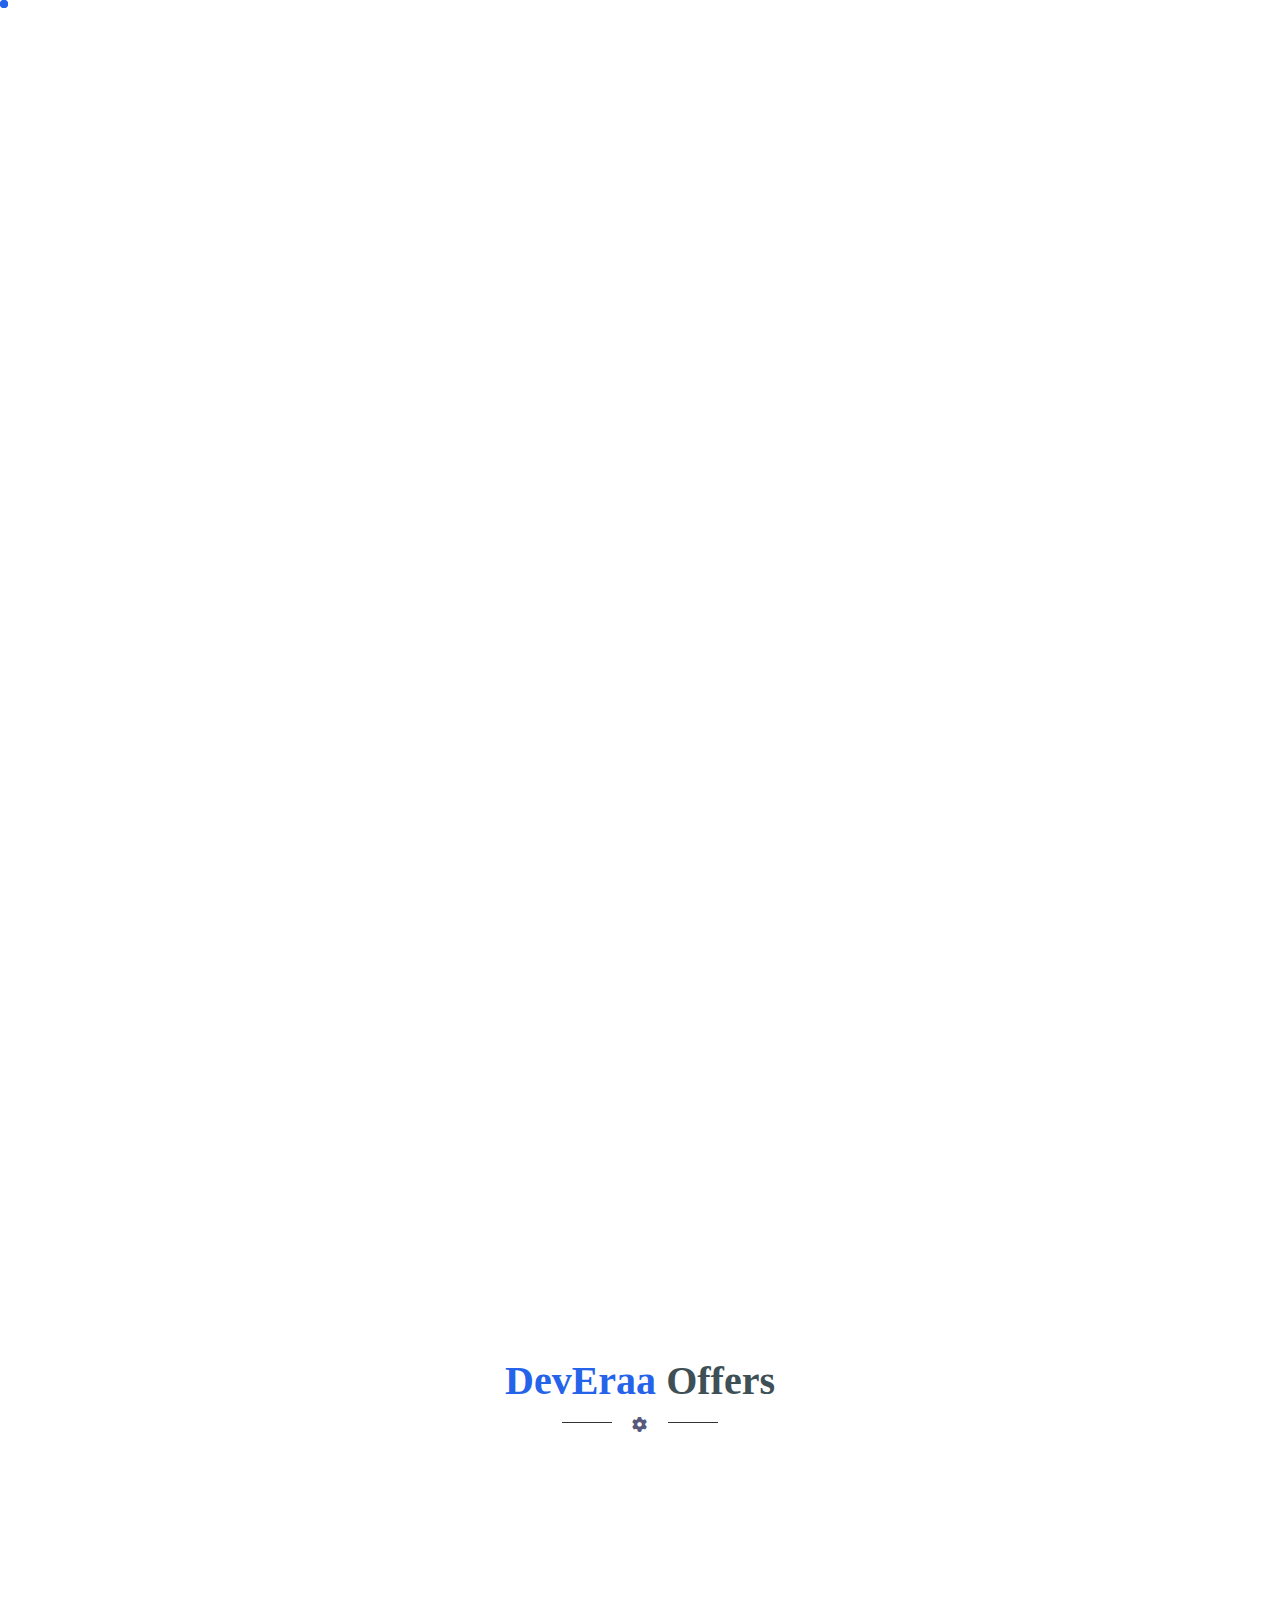
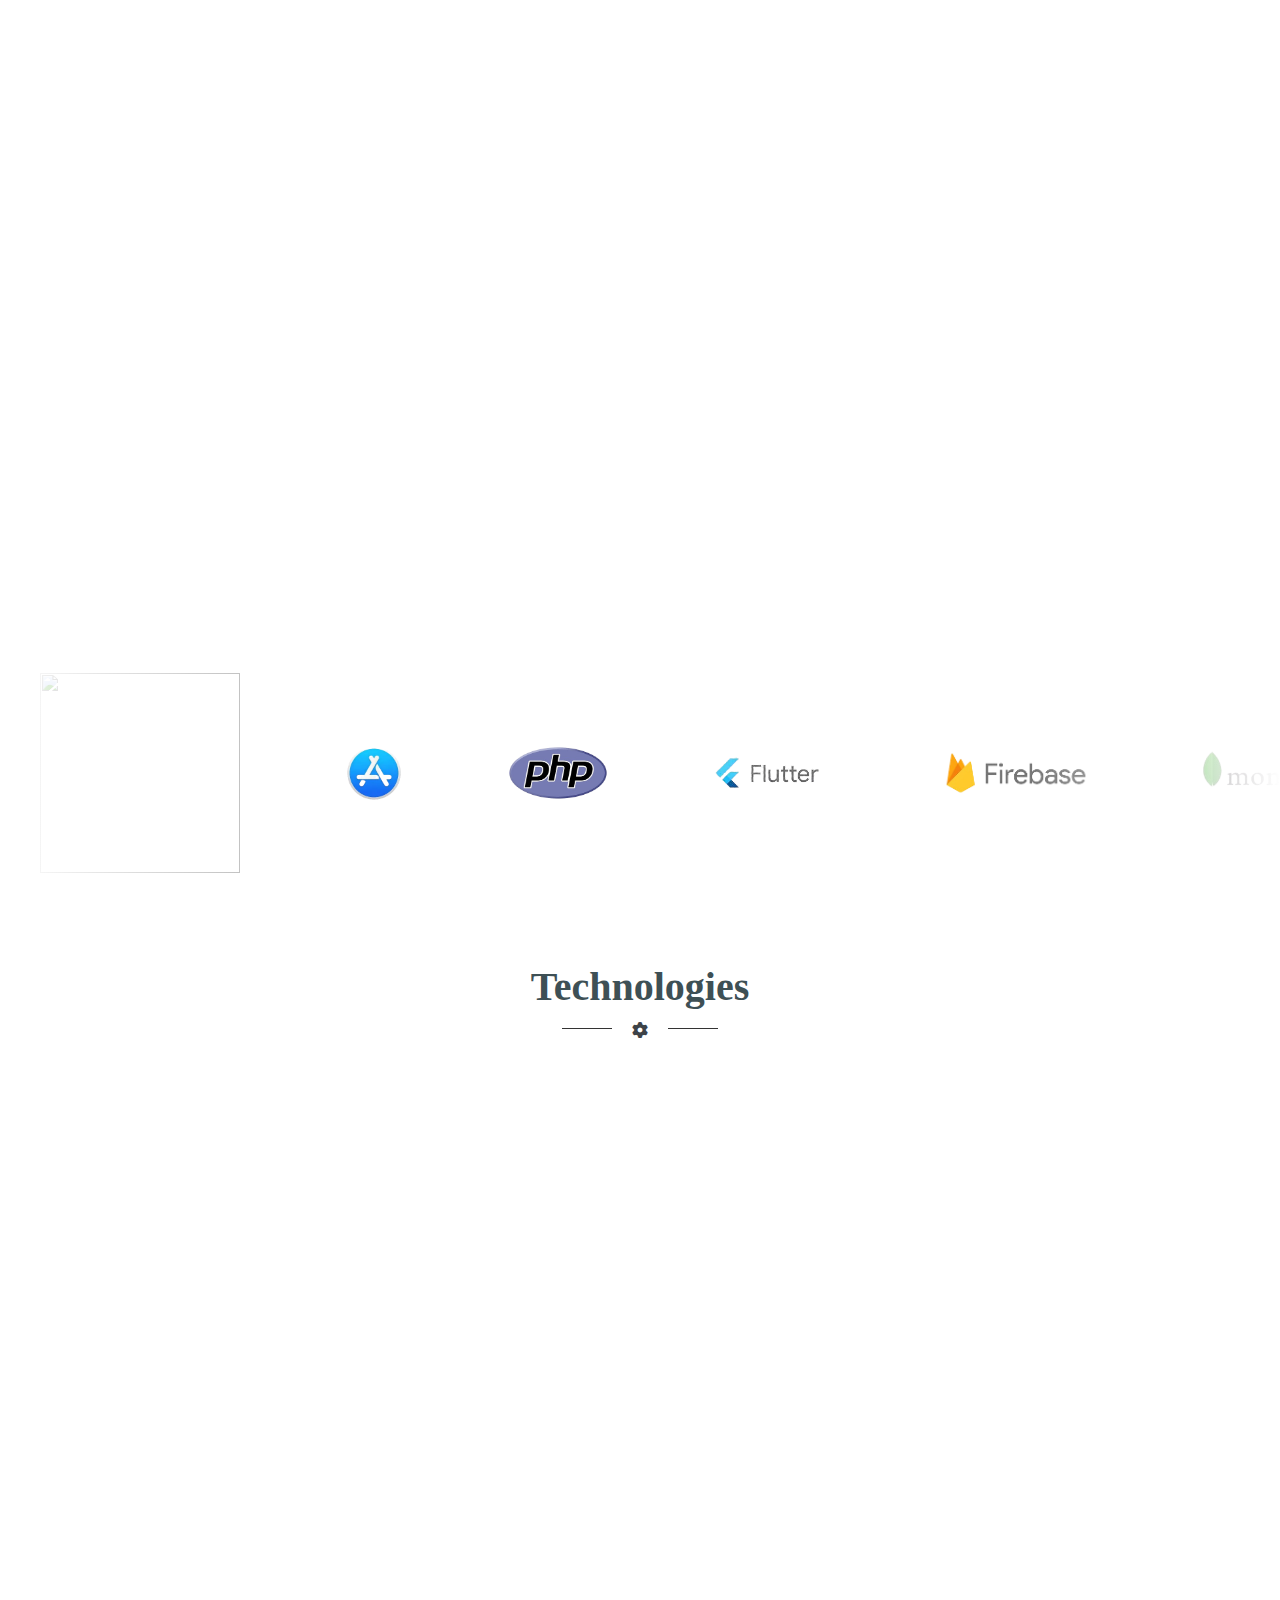
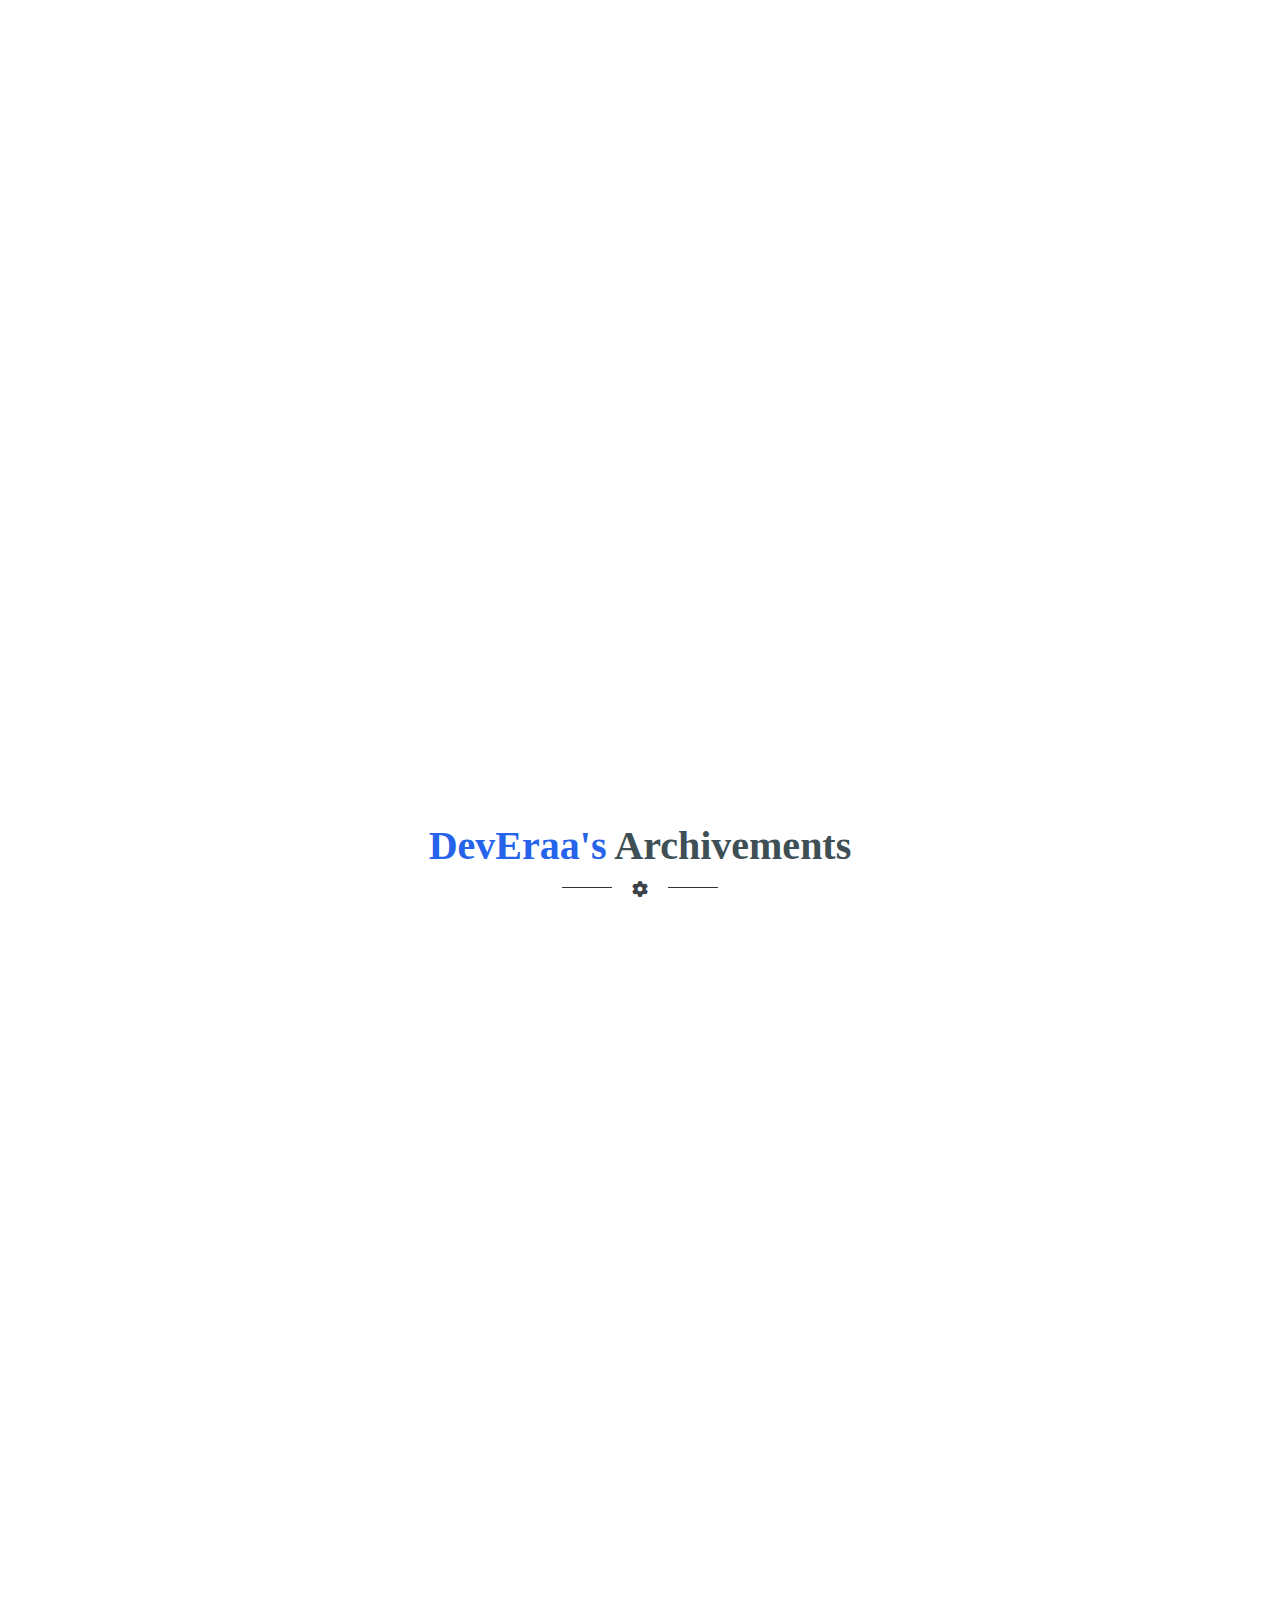
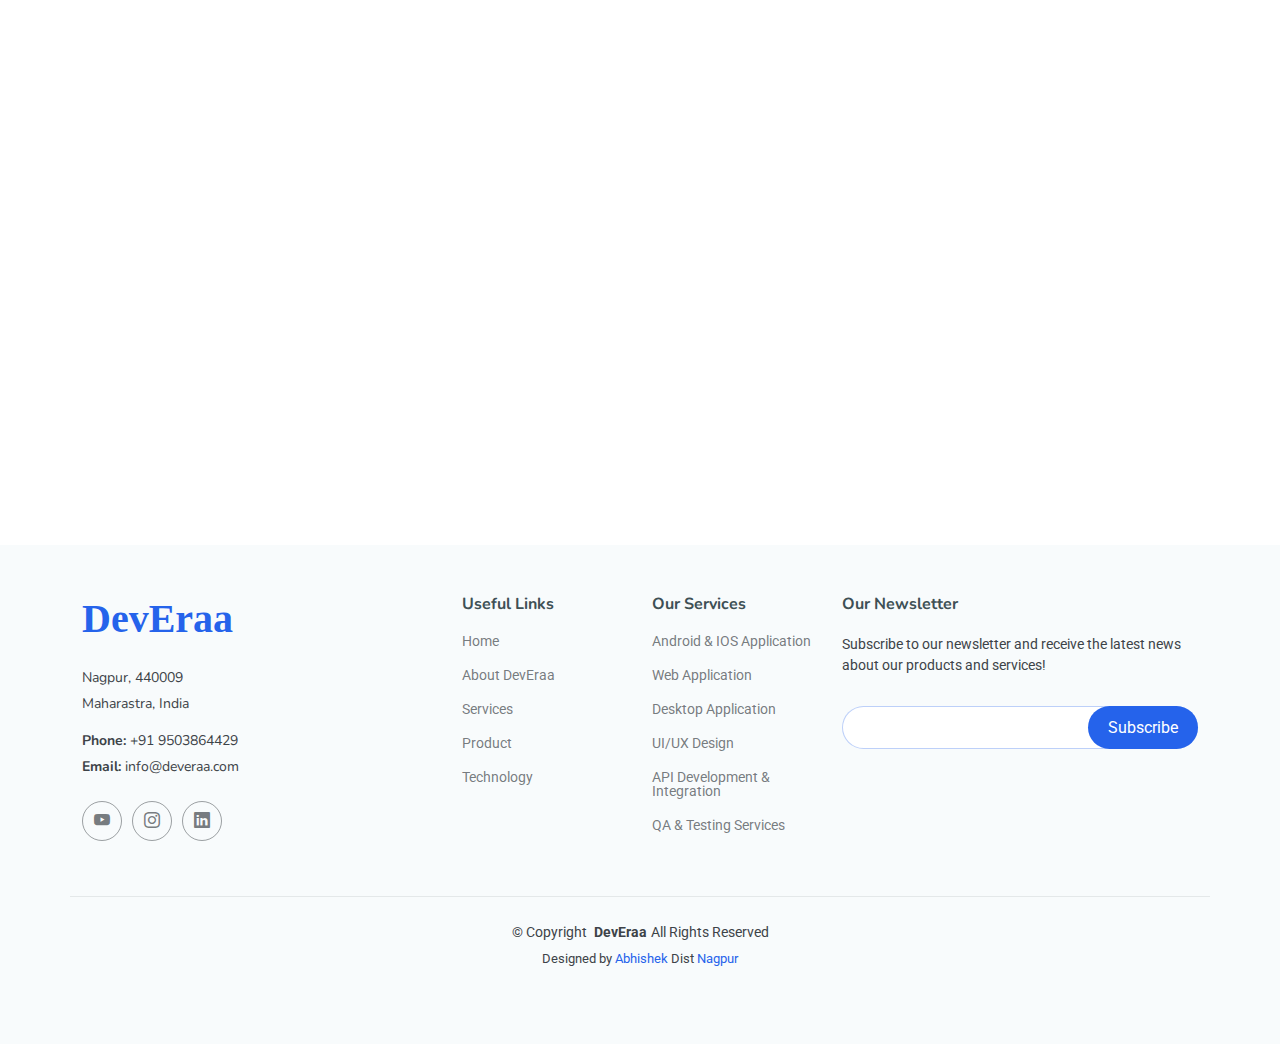
==== index.html @ 9a0e53ab "social media add" ====
<!DOCTYPE html>
<html lang="en">

<head>
  <meta charset="utf-8" />
  <meta content="width=device-width, initial-scale=1.0" name="viewport" />
  <title>Deveraa - Custom App & Software Development | React, Flutter Experts</title>
  <meta name="description"
    content="Deveraa is a tech company that creates innovative web, mobile, and desktop applications, along with custom APIs and expert UI/UX design services, helping businesses thrive in the digital world.”">
  <meta name="keywords"
    content="IT solutions, Android app development, iOS app development, React development, Flutter app development, website development, custom software, desktop applications, cross-platform apps, progressive web apps, enterprise software">
  <meta name="author" content="Deveraa">

  <!-- Open Graph (OG) Meta Tags -->
  <meta property="og:title" content="Deveraa - Custom App & Software Development">
  <meta property="og:description" content="Deveraa specializes in React, Flutter, and modern technologies to deliver Android, iOS, and web solutions tailored for your business.">
  <meta property="og:image" content="assets/favicon.png">
  <meta property="og:url" content="https://www.deveraa.com">
  <meta property="og:type" content="website">

  <!-- Favicons -->
  <link href="assets/favicon.png" rel="icon" />
  <link href="assets/favicon.png" rel="apple-touch-icon" />

  <!-- Fonts -->
  <link href="https://fonts.googleapis.com" rel="preconnect" />
  <link href="https://fonts.gstatic.com" rel="preconnect" crossorigin />
  <link
    href="https://fonts.googleapis.com/css2?family=Roboto:ital,wght@0,100;0,300;0,400;0,500;0,700;0,900;1,100;1,300;1,400;1,500;1,700;1,900&family=Inter:wght@100;200;300;400;500;600;700;800;900&family=Nunito:ital,wght@0,200;0,300;0,400;0,500;0,600;0,700;0,800;0,900;1,200;1,300;1,400;1,500;1,600;1,700;1,800;1,900&display=swap"
    rel="stylesheet" />

  <!-- Vendor CSS Files -->
  <link href="https://cdn.jsdelivr.net/npm/bootstrap@5.3.3/dist/css/bootstrap.min.css" rel="stylesheet"
    integrity="sha384-QWTKZyjpPEjISv5WaRU9OFeRpok6YctnYmDr5pNlyT2bRjXh0JMhjY6hW+ALEwIH" crossorigin="anonymous">
  <link rel="stylesheet" href="https://cdn.jsdelivr.net/npm/bootstrap-icons@1.3.0/font/bootstrap-icons.css">
  <link href="./Style/AOS/aos.css" rel="stylesheet" />
  <link href="https://themewagon.github.io/QuickStart/assets/vendor/glightbox/css/glightbox.min.css" rel="stylesheet" />
  <link href="https://themewagon.github.io/QuickStart/assets/vendor/swiper/swiper-bundle.min.css" rel="stylesheet" />

  <!-- Main CSS File -->
  <link href="./Style/main.css" rel="stylesheet" />
  <link href="./Style/counter.css" rel="stylesheet" />
  <!-- services cs file -->
  <link href="./Style/services.css" rel="stylesheet" />

  <!-- font awesome icon link -->
  <link href="https://cdnjs.cloudflare.com/ajax/libs/font-awesome/6.0.0/css/all.min.css" rel="stylesheet" />

  <!-- google font -->
  <link href="https://fonts.googleapis.com/css2?family=Josefin+Sans:ital,wght@0,400;0,700;1,400;1,700&display=swap"
    rel="stylesheet">

  <!-- aos -->
  <link href="https://unpkg.com/aos@2.3.1/dist/aos.css" rel="stylesheet">

  <!-- =======================================================
  * Template Name: DevEraa 
  * Template URL: https:deveraa.com
  * Created: Dec 01 2024
  * Author: Abhishek Thakre
  * License: https://https:deveraa.com
  ======================================================== -->
</head>

<body class="index-page">
  <header id="header" class="header d-flex align-items-center fixed-top">
    <div class="container-fluid container-xl position-relative d-flex align-items-center"
      style="justify-content: space-between;">
      <a href="index.html" class="logo d-flex align-items-center">
        <img src="/assets/logo.jpg" alt="Deveraa" />
      </a>

      <nav id="navmenu" class="navmenu">
        <ul>
          <li><a href="index.html#hero" class="active"><span>Home</span></a></li>
          <li><a href="index.html#about"><span>Company</span></a></li>
          <li><a href="index.html#Services"><span>Service</span></a></li>
          <!-- <li><a href="index.html#Product"><span>Product</span></a></li> -->
          <li><a href="index.html#Technologies"><span>Technology</span></a></li>
          <!-- <li><a href="index.html#contact">Careers</a></li> -->
          <a class="btn-getstarted d-xl-none" style="text-align: center; display:flex; justify-content :center; color: white;"
            href="index.html#contact">Contact</a>
        </ul>
        <i class="mobile-nav-toggle d-xl-none bi bi-list"></i>
      </nav>

      <a class="btn-getstarted" style="text-align: center; color: white;" href="index.html#contact">Contact</a>
    </div>
  </header>

  <main class="main">
    <!-- Hero Section -->
    <section id="hero" class="hero section">
      <div class="container">
        <div class="row align-items-center">
          <!-- Text Column -->
          <div class="col-lg-6 col-md-12 text-center text-lg-start deveraa-hero" data-aos="fade-up">
            <h1>Welcome to <span>DevEraa</span></h1>
            <p data-aos-delay="100">
              Get a Stunning Website Built with Latest Technologies<br />
              Attract Right Customers and Grow your Business Possibilities
            </p>
            <div class="d-flex justify-content-center justify-content-lg-start" data-aos-delay="200">
              <a href="#about" class="btn-get-started">Get Started</a>
              <a href="https://youtu.be/4HRC6c5-2lQ?si=VYVVpHEnXZRNCUoL"
                class="glightbox btn-watch-video d-flex align-items-center">
                <i class="bi bi-play-circle"></i><span>Watch Video</span>
              </a>
            </div>
          </div>

          <!-- Image Column -->
          <div class="col-lg-6 col-md-12 d-flex justify-content-center" data-aos="zoom-out" data-aos-delay="300">
            <img src="./assets/hero.png" class="img-fluid hero-img" alt="Hero Image" />
          </div>
        </div>
      </div>
    </section>
    <!-- /Hero Section -->

    <!-- About Section -->
    <section id="about" class="about section">
      <div class="container">
        <div class="row gy-4">
          <div class="section-header text-center">
            <h2 class="fw-bold fs-1">
              About
              <span class="b-class-secondary" style="color: #2563eb">DevEraa
              </span>
            </h2>
            <p class="sec-icon"><i class="fa-solid fa-gear"></i></p>
          </div>
          <div class="col-lg-6 content" style="padding: 0px 20px;" data-aos="fade-right" data-aos-delay="500">
            <!-- Introduction -->
            <h3 class="mb-4" style="color: #1f2937">Introduction</h3>
            <p class="fst-italic mb-4">
              <b style="color: #2563eb;">Deveraa</b> is an innovative technology company focused on develops web apps,
              mobile apps and desktop software
              with high efficiency and speed.Every project we undertake is custom and we develop API solutions and UI/UX
              design as per the requirements of any business to further assist them in their digital endeavors and
              expansion.
            </p>

            <!-- Goals -->
            <h3 class="mb-4" style="color: #1f2937">Our Goals</h3>
            <ul class="list-unstyled">
              <li class="mb-3">
                <i class="bi bi-check-circle-fill text-success me-2"></i>
                <span>Quality Solutions with assurance.</span>
              </li>
              <li class="mb-3" style="color: #1f2937">
                <i class="bi bi-check-circle-fill text-success me-2"></i>
                <span>Foster long-term partnerships through trust, quality, and
                  innovation.</span>
              </li>
              <li class="mb-3" style="color: #1f2937">
                <i class="bi bi-check-circle-fill text-success me-2"></i>
                <span>Promote sustainability and inclusivity in every project we
                  undertake.</span>
              </li>
            </ul>

            <a href="#contact" class="read-more"><span>Contact</span><i class="bi bi-arrow-right"></i></a>
          </div>

          <div class="col-lg-6 about-images" data-aos="fade-left" data-aos-delay="500">
            <div class="row">
              <div class="col-lg-12">
                <img src="./assets/image.png" class="img-fluid" alt="Deveraa" />
              </div>
            </div>
          </div>
        </div>
      </div>
    </section>
    <!-- /About Section -->

    <!-- Featured Services Section -->
    <section id="Services" class="advertisers-service-sec pt-5 pb-5">
      <div class="container">
        <div class="row">
          <div class="section-header text-center">
            <h2 class="fw-bold fs-1">
              <span class="b-class-secondary" style="color: #2563eb">DevEraa </span>Offers
            </h2>
            <p class="sec-icon"><i class="fa-solid fa-gear"></i></p>
          </div>
        </div>
        <div class="row mt-5 mt-md-4 row-cols-1 row-cols-sm-1 row-cols-md-3 justify-content-center">
          <div class="col-12 col-sm-12 col-md-6 col-xl-4" style="margin: 20px 0px;">
            <div class="service-card" data-aos="zoom-in">
              <div class="icon-wrapper">
                <i class="fa-solid fa-mobile"></i>
              </div>
              <h3>Android & IOS Application</h3>
              <p>
                Discover the ultimate app experience! Seamlessly designed for Android & iOS, our app brings convenience,
                innovation, and efficiency to your fingertips.
              </p>
            </div>
          </div>
          <div class="col-12 col-sm-12 col-md-6 col-xl-4" style="margin: 20px 0px;">
            <div class="service-card" data-aos="zoom-in">
              <div class="icon-wrapper">
                <i class="fa-solid fa-globe"></i>
              </div>
              <h3>Web Application</h3>
              <p>
                Streamline your workflow with our cutting-edge web application—accessible, efficient, and designed to
                elevate your online experience. Try it today!
              </p>
            </div>
          </div>
          <div class="col-12 col-sm-12 col-md-6 col-xl-4" style="margin: 20px 0px;">
            <div class="service-card" data-aos="zoom-in">
              <div class="icon-wrapper">
                <i class="fa-solid fa-desktop"></i>
              </div>
              <h3>desktop Application</h3>
              <p>
                Experience powerful performance with our desktop application—designed for speed, reliability, and
                seamless functionality. Perfect for all your professional needs!
              </p>
            </div>
          </div>
          <div class="col-12 col-sm-12 col-md-6 col-xl-4" style="margin: 20px 0px;">
            <div class="service-card" data-aos="zoom-in">
              <div class="icon-wrapper">
                <i class="fa-solid fa-pencil-ruler"></i>
              </div>
              <h3>UI/UX Design</h3>
              <p>
                Crafting intuitive and stunning UI/UX designs that deliver seamless user experiences and leave a lasting
                impression. Where creativity meets functionality!
              </p>
            </div>
          </div>
          <div class="col-12 col-sm-12 col-md-6 col-xl-4" style="margin: 20px 0px;">
            <div class="service-card" data-aos="zoom-in">
              <div class="icon-wrapper">
                <i class="fa-brands fa-app-store-ios"></i>
              </div>
              <h3>API Development & Integration</h3>
              <p>
                Build and connect with ease! We specialize in API development and seamless integration, ensuring smooth
                communication between your systems.
              </p>
            </div>
          </div>
          <div class="col-12 col-sm-12 col-md-6 col-xl-4" style="margin: 20px 0px;">
            <div class="service-card" data-aos="zoom-in">
              <div class="icon-wrapper">
                <i class="fa-solid fa-star"></i>
              </div>
              <h3>QA & Testing Services</h3>
              <p>
                Ensure perfection with our QA and Testing services—delivering flawless performance, reliability, and
                user satisfaction every time.
              </p>
            </div>
          </div>
        </div>
      </div>
    </section>
    <!-- /Featured Services Section -->

    <!-- Product start  -->
    <!-- <section id="Product" class="about section">
      <div class="container">
        <div class="row gy-4">
          <div class="section-header text-center">
            <h2 class="fw-bold fs-1">
              Our
              <span class="b-class-secondary" style="color: #2563eb">Products
              </span>
            </h2>
            <p class="sec-icon"><i class="fa-solid fa-gear"></i></p>
          </div>
          <div class="col-lg-6 content" data-aos="fade-up" style="padding: 0px 20px;" data-aos-delay="100">
           
            <h3 class="mb-4" style="color: #1f2937">Personal Money Management App</h3>
            <p class="fst-italic mb-4">
              At <strong>DevEraa</strong>, we are passionate about
              transforming ideas into innovative digital experiences. Our team
              of creative thinkers and technical experts is dedicated to
              empowering businesses with cutting-edge solutions tailored to
              their unique needs.
            </p>

         
            <h3 class="mb-4" style="color: #1f2937">Features</h3>
            <ul class="list-unstyled">
              <li class="mb-3">
                <i class="bi bi-check-circle-fill text-success me-2"></i>
                <span>Deliver scalable and user-friendly solutions for businesses
                  of all sizes.</span>
              </li>
              <li class="mb-3" style="color: #1f2937">
                <i class="bi bi-check-circle-fill text-success me-2"></i>
                <span>Foster long-term partnerships through trust, quality, and
                  innovation.</span>
              </li>
              <li class="mb-3" style="color: #1f2937">
                <i class="bi bi-check-circle-fill text-success me-2"></i>
                <span>Promote sustainability and inclusivity in every project we
                  undertake.</span>
              </li>
            </ul>

            <a href="#contact" class="read-more"><span>View</span><i class="bi bi-arrow-right"></i></a>
          </div>

          <div class="col-lg-6 about-images" data-aos="fade-up" data-aos-delay="200">
            <div class="row">
              <div class="col-lg-12">
                <img src="./assets/Product/image.png" class="img" style="width: -webkit-fill-available;"
                  alt="Deveraa" />
              </div>
            </div>
          </div>
        </div>
      </div>
    </section> -->
    <!-- Product section end -->

    <!-- techlogo section Section -->
<!--     
    <section id="clients" class="clients section">
      <div class="container" data-aos="fade-up">
        <div class="row gy-4">
          <div class="col-xl-2 col-md-3 col-6 client-logo">
            <img src="./assets/images//appstore.webp" class="img-fluid" alt="Deveraa" />
          </div>
        

          <div class="col-xl-2 col-md-3 col-6 client-logo">
            <img src="./assets/images/dotnet.png" class="img-fluid" alt="Deveraa" />
          </div>
     

          <div class="col-xl-2 col-md-3 col-6 client-logo">
            <img src="./assets/images/flutter.webp" class="img-fluid" alt="Deveraa" />
          </div>
  

          <div class="col-xl-2 col-md-3 col-6 client-logo">
            <img src="./assets/images/node.png" class="img-fluid" alt="Deveraa" />
          </div>


          <div class="col-xl-2 col-md-3 col-6 client-logo">
            <img src="./assets/images/playstore.webp" class="img-fluid" alt="Deveraa" />
          </div>


          <div class="col-xl-2 col-md-3 col-6 client-logo">
            <img src="./assets/images/html.png" class="img-fluid" alt="Deveraa" />
          </div>

        </div>
      </div>
    </section> -->
    <!-- /Clients Section -->

    <!-- tech logo section start -->
    <div class="logos">
      <div class="logo_items">
        <img src=".assets/images/bootstrap.png" class="icon" style="width: 200px; height: 200px;">
        <img src="./assets/images/appstore.webp" class="icon" style="width: 100px; height: 100px;">
        <img src="./assets/images/php.png" class="icon" style="width: 100px; height: 100px;">
        <img src="./assets/images/flutter.webp" class="icon" style="width: 150px; height: 150px;">

        <img src="./assets/images/firebase.png" class="icon" style="width: 180px; height: 180px;">
        <img src="./assets/images/mongo.png" class="icon" style="width: 180px; height: 180px;">
        <img src="./assets/images/mysql.png" class="icon" style="width: 150px; height: 150px;">

        <img src="./assets/images/html.png" class="icon" style="width: 150px; height: 150px;">
        <img src="./assets/images/tailwind.png" class="icon" style="width: 200px; height: 200px;">
        <img src="./assets/images/appstore.webp" class="icon" style="width: 100px; height: 100px;">
        <img src="./assets/images/ios.webp" class="icon">
        <img src="./assets/images/node.png" class="icon" style="width: 100px; height: 100px;">
        <img src="./assets/images/playstore.webp" class="icon">
        <img src="./assets/images/react.png" class="icon" style="width: 130px; height: 130px;">
        <img src="./assets/images/dotnet.png" class="icon">
        <img src="./assets/images/appstore.webp" class="icon" style="width: 100px; height: 100px;">
        <img src="./assets/images/php.png" class="icon" style="width: 90px; height: 90px;">
        <img src="./assets/images/flutter.webp" class="icon" style="width: 150px; height: 150px;">
        <img src="./assets/images/html.png" class="icon" style="width: 150px; height: 150px;">
        <img src="./assets/images/bootstrap.png" class="icon" style="width: 200px; height: 200px;">
        <img src="./assets/images/ios.webp" class="icon">
        <img src="./assets/images/node.png" class="icon" style="width: 100px; height: 100px;">
        <img src="./assets/images/playstore.webp" class="icon">
        <img src="./assets/images/react.png" class="icon" style="width: 130px; height: 130px;">
        <img src="./assets/images/tailwind.png" class="icon" style="width: 200px; height: 200px;">
      
      </div>
        <div class="logo_items">
          <img src=".assets/images/bootstrap.png" class="icon" style="width: 200px; height: 200px;">
          <img src="./assets/images/appstore.webp" class="icon" style="width: 100px; height: 100px;">
          <img src="./assets/images/php.png" class="icon" style="width: 100px; height: 100px;">
          <img src="./assets/images/flutter.webp" class="icon" style="width: 150px; height: 150px;">
  
          <img src="./assets/images/firebase.png" class="icon" style="width: 180px; height: 180px;">
          <img src="./assets/images/mongo.png" class="icon" style="width: 180px; height: 180px;">
          <img src="./assets/images/mysql.png" class="icon" style="width: 150px; height: 150px;">
  
          <img src="./assets/images/html.png" class="icon" style="width: 150px; height: 150px;">
          <img src="./assets/images/tailwind.png" class="icon" style="width: 200px; height: 200px;">
          <img src="./assets/images/appstore.webp" class="icon" style="width: 100px; height: 100px;">
          <img src="./assets/images/ios.webp" class="icon">
          <img src="./assets/images/node.png" class="icon" style="width: 100px; height: 100px;">
          <img src="./assets/images/playstore.webp" class="icon">
          <img src="./assets/images/react.png" class="icon" style="width: 130px; height: 130px;">
          <img src="./assets/images/dotnet.png" class="icon">
          <img src="./assets/images/appstore.webp" class="icon" style="width: 100px; height: 100px;">
          <img src="./assets/images/php.png" class="icon" style="width: 90px; height: 90px;">
          <img src="./assets/images/flutter.webp" class="icon" style="width: 150px; height: 150px;">
          <img src="./assets/images/html.png" class="icon" style="width: 150px; height: 150px;">
          <img src="./assets/images/bootstrap.png" class="icon" style="width: 200px; height: 200px;">
          <img src="./assets/images/ios.webp" class="icon">
          <img src="./assets/images/node.png" class="icon" style="width: 100px; height: 100px;">
          <img src="./assets/images/playstore.webp" class="icon">
          <img src="./assets/images/react.png" class="icon" style="width: 130px; height: 130px;">
          <img src="./assets/images/tailwind.png" class="icon" style="width: 200px; height: 200px;">
      
      </div>
      </div>
  <!-- tech logo section end -->


    <!-- technology section start -->
    <section id="Technologies" class="pricing section">
      <!-- Section Title -->
      <div class="section-header text-center">
        <h2 class="fw-bold fs-1">
          Technologies
        </h2>
        <p class="sec-icon"><i class="fa-solid fa-gear"></i></p>
      </div>
      <!-- End Section Title -->
      <div class="container">
        <div class="row gy-4">
          <div class="col-lg-6" data-aos="zoom-in" data-aos-delay="100">
            <div class="pricing-item">
              <span class="deveraa-tech-icon"><i class="fa-solid fa-mobile"></i></span>
              <h3>Android & iOS Application Development</h3>
              <p class="description">
                We specialize in creating custom Android and iOS applications tailored to your business needs. From
                concept to launch, we ensure that your app is scalable, secure, and user-friendly.
              </p>
              <!-- <h4><sup>$</sup>0<span> / month</span></h4>
              <a href="#" class="cta-btn">Start a free trial</a>
              <p class="text-center small">No credit card required</p> -->
              <div class="row">
                <div class="col-6">
                  <ul>
                    <li>
                      <i class="bi bi-check"></i>
                      <span>React Native, Flutter</span>
                    </li>
                    <li>
                      <i class="bi bi-check"></i>
                      <span>Mobile Backend Services</span>
                    </li>
                    <li>
                      <i class="bi bi-check"></i>
                      <span>Node.js, Firebase, AWS Lambda</span>
                    </li>
                    <li>
                      <i class="bi bi-check"></i>
                      <span>App Design and User Experience</span>
                    </li>
                    <li>
                      <i class="bi bi-check"></i>
                      <span>Figma, Sketch, Adobe XD</span>
                    </li>

                  </ul>
                </div>
                <div class="col-6">
                  <ul>
                    <li>
                      <i class="bi bi-check"></i>
                      <span>Native Mobile Apps</span>
                    </li>
                    <li>
                      <i class="bi bi-check"></i>
                      <span><b>Android</b> Java, Kotlin</span>
                    </li>
                    <li>
                      <i class="bi bi-check"></i>
                      <span><b>ios</b> Swift, Objective-C</span>
                    </li>
                    <li>
                      <i class="bi bi-check"></i>
                      <span>Cross-platform Development</span>
                    </li>


                  </ul>
                </div>
              </div>

            </div>
          </div>

          <div class="col-lg-6" data-aos="zoom-in" data-aos-delay="100">
            <div class="pricing-item">
              <span class="deveraa-tech-icon"><i class="fa-brands fa-figma"></i></span>
              <h3>UI/UX Design</h3>
              <p class="description">
                We specialize in creating custom Android and iOS applications tailored to your business needs. From
                concept to launch, we ensure that your app is scalable, secure, and user-friendly.
              </p>
              <!-- <h4><sup>$</sup>0<span> / month</span></h4>
              <a href="#" class="cta-btn">Start a free trial</a>
              <p class="text-center small">No credit card required</p> -->
              <div class="row">
                <div class="col-6">
                  <ul>
                    <li>
                      <i class="bi bi-check"></i>
                      <span><b>Design Tools</b></span>
                    </li>
                    <li>
                      <i class="bi bi-check"></i>
                      <span>Figma, Sketch, Adobe XD</span>
                    </li>
                    <li>
                      <i class="bi bi-check"></i>
                      <span>InVision, Framer</span>
                    </li>
                    <li>
                      <i class="bi bi-check"></i>
                      <span><b>User Research & Testing</b></span>
                    </li>
                    <li>
                      <i class="bi bi-check"></i>
                      <span>UsabilityHub</span>
                    </li>

                  </ul>
                </div>
                <div class="col-6">
                  <ul>
                    <li>
                      <i class="bi bi-check"></i>
                      <span>Optimal Workshop</span>
                    </li>
                    <li>
                      <i class="bi bi-check"></i>
                      <span><b>Prototyping & Wireframing</b></span>
                    </li>
                    <li>
                      <i class="bi bi-check"></i>
                      <span>Axure RP, Balsamiq</span>
                    </li>
                    <li>
                      <i class="bi bi-check"></i>
                      <span><b>Design Systems & UI Libraries</b></span>
                    </li>
                    <li>
                      <i class="bi bi-check"></i>
                      <span>Material Design, Ant Design, Bootstrap, Tailwind CSS
                      </span>
                    </li>


                  </ul>
                </div>
              </div>

            </div>
          </div>
        </div>
        <!-- new row -->
        <div class="container">
          <div class="row gy-4 mt-3">
            <div class="col-lg-12" data-aos="zoom-in" data-aos-delay="100">
              <div class="pricing-item">
                <span class="deveraa-tech-icon"><i class="fa-solid fa-earth-americas"></i></span>
                <h3>Web Application Development</h3>
                <p class="description">
                  Our web application development services help businesses streamline operations and improve customer
                  engagement. We use the latest technologies to create responsive, secure, and high-performing web
                  applications.
                </p>
                <!-- <h4><sup>$</sup>0<span> / month</span></h4>
                <a href="#" class="cta-btn">Start a free trial</a>
                <p class="text-center small">No credit card required</p> -->
                <div class="row">
                  <div class="col-6">
                    <ul>

                      <li>
                        <i class="bi bi-check"></i>
                        <span>Python with Django, Flask</span>
                      </li>
                      <li>
                        <i class="bi bi-check"></i>
                        <span>Ruby on Rails</span>
                      </li>
                      <li>
                        <i class="bi bi-check"></i>
                        <span>PHP with Laravel</span>
                      </li>
                      <li>
                        <i class="bi bi-check"></i>
                        <span>Java with Spring Boot
                        </span>
                      </li>
                      <li>
                        <i class="bi bi-check"></i>
                        <span><b> Databases</b>
                        </span>
                      </li>
                      <li>
                        <i class="bi bi-check"></i>
                        <span>MySQL, PostgreSQL, MongoDB, Redis
                        </span>
                      </li>
                      <li>
                        <i class="bi bi-check"></i>
                        <span>Cloud Hosting and Deployment
                        </span>
                      </li>
                      <li>
                        <i class="bi bi-check"></i>
                        <span>AWS (EC2, S3, Lambda)
                        </span>
                      </li>
                      <li>
                        <i class="bi bi-check"></i>
                        <span>Google Cloud Platform (GCP)
                        </span>
                      </li>
                      <li>
                        <i class="bi bi-check"></i>
                        <span>Microsoft Azure
                        </span>
                      </li>

                    </ul>
                  </div>
                  <div class="col-6">
                    <ul>
                      <li>
                        <i class="bi bi-check"></i>
                        <span>Frontend Development</span>
                      </li>
                      <li>
                        <i class="bi bi-check"></i>
                        <span>React.js, Vue.js, Angular</span>
                      </li>
                      <li>
                        <i class="bi bi-check"></i>
                        <span>HTML5, CSS3, JavaScript (ES6+)
                        </span>
                      </li>
                      <li>
                        <i class="bi bi-check"></i>
                        <span>Bootstrap, Tailwind CSS, Material-UI
                        </span>
                      </li>
                      <li>
                        <i class="bi bi-check"></i>
                        <span><b>Backend Development</b></span>
                      </li>
                      <li>
                        <i class="bi bi-check"></i>
                        <span>Node.js with Express.js
                        </span>
                      </li>
                      <li>
                        <i class="bi bi-check"></i>
                        <span>Python with Django, Flask</span>
                      </li>
                      <li>
                        <i class="bi bi-check"></i>
                        <span>Ruby on Rails</span>
                      </li>
                      <li>
                        <i class="bi bi-check"></i>
                        <span>PHP with Laravel</span>
                      </li>
                      <li>
                        <i class="bi bi-check"></i>
                        <span>Java with Spring Boot
                        </span>
                      </li>
                    </ul>
                  </div>
                </div>

              </div>
            </div>
            <!-- End Pricing Item -->
          </div>
        </div>
      </div>
    </section>
    <!-- technology section end -->

    <!-- counter Section -->
    <section class="counter-wrapper">

      <div class="counter-inner">
        <div class="container">
          <div class="section-header text-center">
            <h2 class="fw-bold fs-1">
              <span class="b-class-secondary" style="color: #2563eb">DevEraa's
              </span>Archivements
            </h2>
            <p class="sec-icon"><i class="fa-solid fa-gear"></i></p>
          </div>
          <div class="row g-0 counter-section mt-5">
            <div class="col-6 col-lg-3 deveraa-conter-card" data-aos="zoom-in">
              <div class="py-5 mt-3 text-center counter-section">
                <div>
                  <i class="fa-solid fa-calendar-days" style="font-size: 50px;"></i>
                </div>
                <div class="py-2 count" style="color: grey;">
                  <span id="count1">12</span> + Year
                </div>
                <div>
                  Experience
                </div>
              </div>
            </div>
            <div class="col-6 col-lg-3 deveraa-conter-card" data-aos="zoom-in">
              <div class="py-5 text-center counter-section">
                <div>
                  <i class="bi bi-building count-icon"></i>
                </div>
                <div class="py-2 count" style="color: grey;">
                  <span id="count2">500</span> +
                </div>
                <div>
                  Projects
                </div>
              </div>
            </div>
            <div class="col-6 col-lg-3 deveraa-conter-card" data-aos="zoom-in">
              <div class="py-5 text-center counter-section">
                <div>
                  <i class="bi bi-people count-icon"></i>
                </div>
                <div class="py-2 count" style="color: grey;">
                  <span id="count3">500</span> +
                </div>
                <div>
                  Client
                </div>
              </div>
            </div>
            <div class="col-6 col-lg-3 deveraa-conter-card" data-aos="zoom-in">
              <div class="py-5 text-center counter-section">
                <div>
                  <i class="bi bi-trophy count-icon"></i>
                </div>
                <div class="py-2 count" style="color: grey;">
                  <span id="count4">56</span> +
                </div>
                <div>
                  Archiments
                </div>
              </div>
            </div>
          </div>
        </div>
      </div>
    </section>

    <!-- counter Section -->


    <!-- contact section start -->
    <section class="contact_us" id="contact" data-aos="zoom-in">
      <div class="container">
        <div class="contact_inner">
          <div class="row">
            <div class="col-md-10 col-lg-10 col-12 ">
              <div class="contact_form_inner">
                <div class="contact_field">
                  <div class="section-header text-center">
                    <h2 class="fw-bold fs-1">
                      <span class="b-class-secondary" style="color: #2563eb">
                      </span>Contact
                    </h2>
                    <p class="sec-icon"><i class="fa-solid fa-gear"></i></p>
                  </div>
                  <p>Feel Free to contact us any time. <br />We will get back to you as soon as we can!.</p>
                  <input type="text" class="form-control form-group" placeholder="Name" />
                  <input type="text" class="form-control form-group" placeholder="Email" />
                  <textarea class="form-control form-group" placeholder="Message"></textarea>
                  <button class="contact_form_submit">Send</button>
                </div>
              </div>
            </div>
            <div class="col-md-2 col-12">
              <div class="right_conatct_social_icon d-flex align-items-end">
                <div class="contact_info_sec">
                  <h4 style="color: white;">Contact Info</h4>
                  <div class="d-flex info_single align-items-center">
                    <i class="fas fa-headset"></i>
                    <span>+91 9503864429</span>
                  </div>
                  <div class="d-flex info_single align-items-center">
                    <i class="fas fa-envelope-open-text"></i>
                    <span>info@deveraa.com</span>
                  </div>
                  <div class="d-flex info_single align-items-center">
                    <i class="fas fa-map-marked-alt"></i>
                    <span>Nagpur, Maharastra , India</span>
                  </div>
                  <div class="socil_item_inner d-flex">
                    <li><a target="_blank" href="https://www.youtube.com/@DeveraaOfficial"><i class="fa-brands fa-youtube" style="font-size: 20px;"></i></a></li>
                    <li><a target="_blank" href="https://www.instagram.com/deveraaofficial/profilecard/?igsh=NTF1ejhqNGZyb3My"><i class="fab fa-instagram" style="font-size: 20px;"></i></a></li>
                    <li><a target="_blank" href="https://www.linkedin.com/company/105287681/admin/dashboard/"><i class="fa-brands fa-linkedin" style="font-size: 20px;"></i></a></li>
                  </div>

                </div>
              </div>
            </div>
          </div>

        </div>
      </div>
    </section>
    <!-- conatct section end -->

    <!-- footer section start -->
    <section style="padding: 0px;">
      <footer id="footer" class="footer position-relative light-background">

        <div class="container footer-top">
          <div class="row gy-4">
            <div class="col-lg-4 col-md-6 footer-about">
              <h2 class="fw-bold fs-1">
                <span class="b-class-secondary" style="color: #2563eb">DevEraa
                </span>
              </h2>
              <div class="footer-contact pt-3">
                <p>Nagpur, 440009</p>
                <p>Maharastra, India</p>
                <p class="mt-3"><strong>Phone:</strong> <span>+91 9503864429</span></p>
                <p><strong>Email:</strong> <span>info@deveraa.com</span></p>
              </div>
              <div class="social-links d-flex mt-4">
                <!-- <a target="_blank" href=""><i class="bi bi-twitter-x"></i></a> -->
                <a target="_blank" href="https://www.youtube.com/@DeveraaOfficial"><i class="bi bi-youtube"></i></a>
                <a target="_blank" href="https://www.instagram.com/deveraaofficial/profilecard/?igsh=NTF1ejhqNGZyb3My"><i class="bi bi-instagram"></i></a>
                <a target="_blank" href="https://www.linkedin.com/company/105287681/admin/dashboard/"><i class="bi bi-linkedin"></i></a>
              </div>
            </div>

            <div class="col-lg-2 col-md-3 footer-links">
              <h4>Useful Links</h4>
              <ul>
                <li><a href="#">Home</a></li>
                <li><a href="#about">About DevEraa</a></li>
                <li><a href="#Services">Services</a></li>
                <li><a href="#Product">Product</a></li>
                <li><a href="#Technologies">Technology</a></li>
              </ul>
            </div>

            <div class="col-lg-2 col-md-3 footer-links">
              <h4>Our Services</h4>
              <ul>
                <li><a href="#Technologies">Android & IOS Application</a></li>
                <li><a href="#Technologies">Web Application</a></li>
                <li><a href="#Technologies">Desktop Application</a></li>
                <li><a href="#Technologies">UI/UX Design</a></li>
                <li><a href="#Technologies">API Development & Integration</a></li>
                <li><a href="#Technologies">QA & Testing Services</a></li>
              </ul>
            </div>

            <div class="col-lg-4 col-md-12 footer-newsletter">
              <h4>Our Newsletter</h4>
              <p>Subscribe to our newsletter and receive the latest news about our products and services!</p>
              <form action="#" method="" class="php-email-form">
                <div class="newsletter-form"><input type="email" name="email"><input type="submit" value="Subscribe">
                </div>
                <!-- <div class="loading">Loading</div> -->

                <div class="sent-message">Your subscription request has been sent. Thank you!</div>
              </form>
            </div>

          </div>
        </div>

        <div class="container copyright text-center mt-4">
          <p>© <span>Copyright</span> <strong class="px-1 sitename">DevEraa</strong><span>All Rights Reserved</span>
          </p>
          <div class="credits">
            Designed by <a href="#">Abhishek</a> Dist<a href="#"> Nagpur
          </div>
        </div>

      </footer>
    </section>
    <!-- footer section End -->




    <!-- Scroll Top -->
    <a href="#" id="scroll-top" class="scroll-top d-flex align-items-center justify-content-center"><i
        class="bi bi-arrow-up-short"></i></a>

    <!-- Preloader -->
    <div id="preloader"></div>

    <!-- Vendor JS Files -->
    <script src="https://cdn.jsdelivr.net/npm/bootstrap@5.3.3/dist/js/bootstrap.bundle.min.js"
      integrity="sha384-YvpcrYf0tY3lHB60NNkmXc5s9fDVZLESaAA55NDzOxhy9GkcIdslK1eN7N6jIeHz"
      crossorigin="anonymous"></script>
    <script src="https://themewagon.github.io/QuickStart/assets/vendor/php-email-form/validate.js"></script>
    <script src="https://themewagon.github.io/QuickStart/assets/vendor/aos/aos.js"></script>
    <script src="https://themewagon.github.io/QuickStart/assets/vendor/glightbox/js/glightbox.min.js"></script>
    <script src="https://themewagon.github.io/QuickStart/assets/vendor/swiper/swiper-bundle.min.js"></script>

    <!-- Main JS File -->
    <script src="https://themewagon.github.io/QuickStart/assets/js/main.js"></script>

    <script src="./Script/script.js"></script>

    <!-- aos -->
    <script src="https://unpkg.com/aos@2.3.1/dist/aos.js"></script>
</body>

</html>
---- Style/main.css ----
/**
* Template Name: QuickStart
* Template URL: https://bootstrapmade.com/quickstart-bootstrap-startup-website-template/
* Updated: Aug 07 2024 with Bootstrap v5.3.3
* Author: BootstrapMade.com
* License: https://bootstrapmade.com/license/
*/

/*--------------------------------------------------------------
# Font & Color Variables
# Help: https://bootstrapmade.com/color-system/
--------------------------------------------------------------*/
/* Fonts */
:root {
    --default-font: "Roboto",  system-ui, -apple-system, "Segoe UI", Roboto, "Helvetica Neue", Arial, "Noto Sans", "Liberation Sans", sans-serif, "Apple Color Emoji", "Segoe UI Emoji", "Segoe UI Symbol", "Noto Color Emoji";
    --heading-font: "Nunito",  sans-serif;
    --nav-font: "Inter",  sans-serif;
  }
  
  /* Global Colors - The following color variables are used throughout the website. Updating them here will change the color scheme of the entire website */
  :root { 
    --background-color: #ffffff; /* Background color for the entire website, including individual sections */
    --default-color: #3d4348; /* Default color used for the majority of the text content across the entire website */
    --heading-color: #3e5055; /* Color for headings, subheadings and title throughout the website */
    --accent-color: #2563eb; /* Accent color that represents your brand on the website. It's used for buttons, links, and other elements that need to stand out */
    --surface-color: #ffffff; /* The surface color is used as a background of boxed elements within sections, such as cards, icon boxes, or other elements that require a visual separation from the global background. */
    --contrast-color: #ffffff; /* Contrast color for text, ensuring readability against backgrounds of accent, heading, or default colors. */
  }
  
  /* Nav Menu Colors - The following color variables are used specifically for the navigation menu. They are separate from the global colors to allow for more customization options */
  :root {
    --nav-color: #313336;  /* The default color of the main navmenu links */
    --nav-hover-color: #2563eb; /* Applied to main navmenu links when they are hovered over or active */
    --nav-mobile-background-color: #ffffff; /* Used as the background color for mobile navigation menu */
    --nav-dropdown-background-color: #ffffff; /* Used as the background color for dropdown items that appear when hovering over primary navigation items */
    --nav-dropdown-color: #313336; /* Used for navigation links of the dropdown items in the navigation menu. */
    --nav-dropdown-hover-color: #77b6ca; /* Similar to --nav-hover-color, this color is applied to dropdown navigation links when they are hovered over. */
  }
  
  /* Color Presets - These classes override global colors when applied to any section or element, providing reuse of the sam color scheme. */
  
  .light-background {
    --background-color: #f8fbfc;
    --surface-color: #ffffff;
  }
  
  .dark-background {
    --background-color: #060606;
    --default-color: #ffffff;
    --heading-color: #ffffff;
    --surface-color: #252525;
    --contrast-color: #ffffff;
  }
  
  /* Smooth scroll */
  :root {
    scroll-behavior: smooth;
  }
  
  /*--------------------------------------------------------------
  # General Styling & Shared Classes
  --------------------------------------------------------------*/
  body {
    color: var(--default-color);
    background-color: var(--background-color);
    font-family: var(--default-font);
  }
  
  a {
    color: var(--accent-color);
    text-decoration: none;
    transition: 0.3s;
  }
  
  a:hover {
    color: color-mix(in srgb, var(--accent-color), transparent 25%);
    text-decoration: none;
  }
  
  h1,
  h2,
  h3,
  h4,
  h5,
  h6 {
    color: var(--heading-color);
    font-family: var(--heading-font);
  }
  
  /* PHP Email Form Messages
  ------------------------------*/
  .php-email-form .error-message {
    display: none;
    background: #df1529;
    color: #ffffff;
    text-align: left;
    padding: 15px;
    margin-bottom: 24px;
    font-weight: 600;
  }
  
  .php-email-form .sent-message {
    display: none;
    color: #ffffff;
    background: #059652;
    text-align: center;
    padding: 15px;
    margin-bottom: 24px;
    font-weight: 600;
  }
  
  .php-email-form .loading {
    display: none;
    background: var(--surface-color);
    text-align: center;
    padding: 15px;
    margin-bottom: 24px;
  }
  
  .php-email-form .loading:before {
    content: "";
    display: inline-block;
    border-radius: 50%;
    width: 24px;
    height: 24px;
    margin: 0 10px -6px 0;
    border: 3px solid var(--accent-color);
    border-top-color: var(--surface-color);
    animation: php-email-form-loading 1s linear infinite;
  }
  
  @keyframes php-email-form-loading {
    0% {
      transform: rotate(0deg);
    }
  
    100% {
      transform: rotate(360deg);
    }
  }
  
  /*--------------------------------------------------------------
  # Global Header
  --------------------------------------------------------------*/
  .header {
    color: var(--default-color);
    background-color: var(--background-color);
    padding: 20px 0;
    transition: all 0.5s;
    z-index: 997;
  }
  
  .header .logo {
    line-height: 1;
  }
  
  .header .logo img {
    max-height: 36px;
    margin-right: 8px;
  }
  
  .header .logo h1 {
    font-size: 30px;
    margin: 0;
    font-weight: 700;
    color: var(--heading-color);
  }
  
  @media (max-width: 480px) {
    .header .logo img {
      max-height: 24px;
    }
  
    .header .logo h1 {
      font-size: 24px;
    }
  }
  
  .header .btn-getstarted,
  .header .btn-getstarted:focus {
    color: var(--contrast-color);
    background: var(--accent-color);
    font-size: 14px;
    padding: 8px 25px;
    margin: 0 0 0 30px;
    border-radius: 50px;
    transition: 0.3s;
  }
  
  .header .btn-getstarted:hover,
  .header .btn-getstarted:focus:hover {
    color: var(--contrast-color);
    background: color-mix(in srgb, var(--accent-color), transparent 15%);
  }
  
  @media (max-width: 1200px) {
    .header .logo {
      order: 1;
    }
    .btn-getstarted{
      color: white;
    }
  
    .header .btn-getstarted {
      order: 2;
      margin: 0 15px 0 0;
      padding: 6px 15px;
      margin: 0px 20px;
    }
  
    .header .navmenu {
      order: 3;
    }
  }
  
  .scrolled .header {
    box-shadow: 0px 0 18px rgba(0, 0, 0, 0.1);
  }
  
  /* Index Page Header
  ------------------------------*/
  .index-page .header {
    --background-color: rgba(255, 255, 255, 0);
  }
  
  /* Index Page Header on Scroll
  ------------------------------*/
  .index-page.scrolled .header {
    --background-color: #ffffff;
  }
  
  /*--------------------------------------------------------------
  # Navigation Menu
  --------------------------------------------------------------*/
  /* Desktop Navigation */
  @media (min-width: 1200px) {
    .navmenu {
      padding: 0;
    }
  
    .navmenu ul {
      margin: 0;
      padding: 0;
      display: flex;
      list-style: none;
      align-items: center;
    }
  
    .navmenu li {
      position: relative;
    }
  
    .navmenu a,
    .navmenu a:focus {
      color: var(--nav-color);
      padding: 18px 15px;
      font-size: 16px;
      font-family: var(--nav-font);
      font-weight: 400;
      display: flex;
      align-items: center;
      justify-content: space-between;
      white-space: nowrap;
      transition: 0.3s;
    }
  
    .navmenu a i,
    .navmenu a:focus i {
      font-size: 12px;
      line-height: 0;
      margin-left: 5px;
      transition: 0.3s;
    }
  
    .navmenu li:last-child a {
      padding-right: 0;
    }
  
    .navmenu li:hover>a,
    .navmenu .active,
    .navmenu .active:focus {
      color: var(--nav-hover-color);
    }
  
    .navmenu .dropdown ul {
      margin: 0;
      padding: 10px 0;
      background: var(--nav-dropdown-background-color);
      display: block;
      position: absolute;
      visibility: hidden;
      left: 14px;
      top: 130%;
      opacity: 0;
      transition: 0.3s;
      border-radius: 4px;
      z-index: 99;
      box-shadow: 0px 0px 30px rgba(0, 0, 0, 0.1);
    }
  
    .navmenu .dropdown ul li {
      min-width: 200px;
    }
  
    .navmenu .dropdown ul a {
      padding: 10px 20px;
      font-size: 15px;
      text-transform: none;
      color: var(--nav-dropdown-color);
    }
  
    .navmenu .dropdown ul a i {
      font-size: 12px;
    }
  
    .navmenu .dropdown ul a:hover,
    .navmenu .dropdown ul .active:hover,
    .navmenu .dropdown ul li:hover>a {
      color: var(--nav-dropdown-hover-color);
    }
  
    .navmenu .dropdown:hover>ul {
      opacity: 1;
      top: 100%;
      visibility: visible;
    }
  
    .navmenu .dropdown .dropdown ul {
      top: 0;
      left: -90%;
      visibility: hidden;
    }
  
    .navmenu .dropdown .dropdown:hover>ul {
      opacity: 1;
      top: 0;
      left: -100%;
      visibility: visible;
    }
  
    .navmenu .megamenu {
      position: static;
    }
  
    .navmenu .megamenu ul {
      margin: 0;
      padding: 10px;
      background: var(--nav-dropdown-background-color);
      box-shadow: 0px 0px 20px rgba(0, 0, 0, 0.1);
      position: absolute;
      top: 130%;
      left: 0;
      right: 0;
      visibility: hidden;
      opacity: 0;
      display: flex;
      transition: 0.3s;
      border-radius: 4px;
      z-index: 99;
    }
  
    .navmenu .megamenu ul li {
      flex: 1;
    }
  
    .navmenu .megamenu ul li a,
    .navmenu .megamenu ul li:hover>a {
      padding: 10px 20px;
      font-size: 15px;
      color: var(--nav-dropdown-color);
    }
  
    .navmenu .megamenu ul li a:hover,
    .navmenu .megamenu ul li .active,
    .navmenu .megamenu ul li .active:hover {
      color: var(--nav-dropdown-hover-color);
    }
  
    .navmenu .megamenu:hover>ul {
      opacity: 1;
      top: 100%;
      visibility: visible;
    }
  }
  
  /* Mobile Navigation */
  @media (max-width: 1199px) {
    .mobile-nav-toggle {
      color: var(--nav-color);
      font-size: 28px;
      line-height: 0;
      margin-right: 10px;
      cursor: pointer;
      transition: color 0.3s;
    }
  
    .navmenu {
      padding: 0;
      z-index: 9997;
    }
  
    .navmenu ul {
      display: none;
      list-style: none;
      position: absolute;
      inset: 60px 20px 20px 20px;
      padding: 10px 0;
      margin: 0;
      border-radius: 6px;
      background-color: var(--nav-mobile-background-color);
      overflow-y: auto;
      transition: 0.3s;
      z-index: 9998;
      box-shadow: 0px 0px 30px rgba(0, 0, 0, 0.1);
    }
  
    .navmenu a,
    .navmenu a:focus {
      color: var(--nav-dropdown-color);
      padding: 10px 20px;
      font-family: var(--nav-font);
      font-size: 17px;
      font-weight: 500;
      display: flex;
      align-items: center;
      justify-content: space-between;
      white-space: nowrap;
      transition: 0.3s;
    }
  
    .navmenu a i,
    .navmenu a:focus i {
      font-size: 12px;
      line-height: 0;
      margin-left: 5px;
      width: 30px;
      height: 30px;
      display: flex;
      align-items: center;
      justify-content: center;
      border-radius: 50%;
      transition: 0.3s;
      background-color: color-mix(in srgb, var(--accent-color), transparent 90%);
    }
  
    .navmenu a i:hover,
    .navmenu a:focus i:hover {
      background-color: var(--accent-color);
      color: var(--contrast-color);
    }
  
    .navmenu a:hover,
    .navmenu .active,
    .navmenu .active:focus {
      color: #0560f1;
    }
  
    .navmenu .active i,
    .navmenu .active:focus i {
      background-color: var(--accent-color);
      color: var(--contrast-color);
      transform: rotate(180deg);
    }
  
    .navmenu .dropdown ul {
      position: static;
      display: none;
      z-index: 99;
      padding: 10px 0;
      margin: 10px 20px;
      background-color: var(--nav-dropdown-background-color);
      border: 1px solid color-mix(in srgb, var(--default-color), transparent 90%);
      transition: all 0.5s ease-in-out;
      box-shadow: none;
    }
  
    .navmenu .dropdown ul ul {
      background-color: rgba(33, 37, 41, 0.1);
    }
  
    .navmenu .dropdown>.dropdown-active {
      display: block;
      background-color: rgba(33, 37, 41, 0.03);
    }
  
    .mobile-nav-active {
      overflow: hidden;
    }
  
    .mobile-nav-active .mobile-nav-toggle {
      color: #fff;
      position: absolute;
      font-size: 32px;
      top: 15px;
      right: 15px;
      margin-right: 0;
      z-index: 9999;
    }
  
    .mobile-nav-active .navmenu {
      position: fixed;
      overflow: hidden;
      inset: 0;
      background: rgba(33, 37, 41, 0.8);
      transition: 0.3s;
    }
  
    .mobile-nav-active .navmenu>ul {
      display: block;
    }
  }
  
  /*--------------------------------------------------------------
  # Global Footer
  --------------------------------------------------------------*/
  .footer {
    color: var(--default-color);
    background-color: var(--background-color);
    font-size: 14px;
    padding-bottom: 50px;
    position: relative;
  }
  
  .footer .footer-top {
    padding-top: 50px;
  }
  
  .footer .footer-about .logo {
    line-height: 1;
    margin-bottom: 25px;
  }
  
  .footer .footer-about .logo img {
    max-height: 40px;
    margin-right: 6px;
  }
  
  .footer .footer-about .logo span {
    font-size: 26px;
    font-weight: 700;
    letter-spacing: 1px;
    font-family: var(--heading-font);
    color: var(--heading-color);
  }
  
  .footer .footer-about p {
    font-size: 14px;
    font-family: var(--heading-font);
  }
  
  .footer .social-links a {
    display: flex;
    align-items: center;
    justify-content: center;
    width: 40px;
    height: 40px;
    border-radius: 50%;
    border: 1px solid color-mix(in srgb, var(--default-color), transparent 50%);
    font-size: 16px;
    color: color-mix(in srgb, var(--default-color), transparent 30%);
    margin-right: 10px;
    transition: 0.3s;
  }
  
  .footer .social-links a:hover {
    color: var(--accent-color);
    border-color: var(--accent-color);
  }
  
  .footer h4 {
    font-size: 16px;
    font-weight: bold;
    position: relative;
    padding-bottom: 12px;
  }
  
  .footer .footer-links {
    margin-bottom: 30px;
  }
  
  .footer .footer-links ul {
    list-style: none;
    padding: 0;
    margin: 0;
  }
  
  .footer .footer-links ul i {
    padding-right: 2px;
    font-size: 12px;
    line-height: 0;
  }
  
  .footer .footer-links ul li {
    padding: 10px 0;
    display: flex;
    align-items: center;
  }
  
  .footer .footer-links ul li:first-child {
    padding-top: 0;
  }
  
  .footer .footer-links ul a {
    color: color-mix(in srgb, var(--default-color), transparent 30%);
    display: inline-block;
    line-height: 1;
  }
  
  .footer .footer-links ul a:hover {
    color: var(--accent-color);
  }
  
  .footer .footer-contact p {
    margin-bottom: 5px;
  }
  
  .footer .footer-newsletter .newsletter-form {
    margin-top: 30px;
    margin-bottom: 15px;
    padding: 6px 8px;
    position: relative;
    border-radius: 50px;
    border: 1px solid color-mix(in srgb, var(--accent-color), transparent 70%);
    display: flex;
    background-color: var(--surface-color);
    transition: 0.3s;
  }
  
  .footer .footer-newsletter .newsletter-form:focus-within {
    border-color: var(--accent-color);
  }
  
  .footer .footer-newsletter .newsletter-form input[type=email] {
    border: 0;
    padding: 4px 10px;
    width: 100%;
    background-color: var(--contrsast-color);
    color: var(--default-color);
  }
  
  .footer .footer-newsletter .newsletter-form input[type=email]:focus-visible {
    outline: none;
  }
  
  .footer .footer-newsletter .newsletter-form input[type=submit] {
    border: 0;
    font-size: 16px;
    padding: 0 20px;
    margin: -7px -9px -7px 0;
    background: var(--accent-color);
    color: var(--contrast-color);
    transition: 0.3s;
    border-radius: 50px;
  }
  
  .footer .footer-newsletter .newsletter-form input[type=submit]:hover {
    background: color-mix(in srgb, var(--accent-color), transparent 20%);
  }
  
  .footer .copyright {
    padding-top: 25px;
    padding-bottom: 25px;
    border-top: 1px solid color-mix(in srgb, var(--default-color), transparent 90%);
  }
  
  .footer .copyright p {
    margin-bottom: 0;
  }
  
  .footer .credits {
    margin-top: 6px;
    font-size: 13px;
  }
  
  /*--------------------------------------------------------------
  # Preloader
  --------------------------------------------------------------*/
  #preloader {
    position: fixed;
    inset: 0;
    z-index: 9999;
    overflow: hidden;
    background-color: var(--background-color);
    transition: all 0.6s ease-out;
    width: 100%;
    height: 100vh;
  }
  
  #preloader:before,
  #preloader:after {
    content: "";
    position: absolute;
    border: 4px solid var(--accent-color);
    border-radius: 50%;
    animation: animate-preloader 2s cubic-bezier(0, 0.2, 0.8, 1) infinite;
  }
  
  #preloader:after {
    animation-delay: -0.5s;
  }
  
  @keyframes animate-preloader {
    0% {
      width: 10px;
      height: 10px;
      top: calc(50% - 5px);
      left: calc(50% - 5px);
      opacity: 1;
    }
  
    100% {
      width: 72px;
      height: 72px;
      top: calc(50% - 36px);
      left: calc(50% - 36px);
      opacity: 0;
    }
  }
  
  /*--------------------------------------------------------------
  # Scroll Top Button
  --------------------------------------------------------------*/
  .scroll-top {
    position: fixed;
    visibility: hidden;
    opacity: 0;
    right: 15px;
    bottom: -15px;
    z-index: 99999;
    background-color: var(--accent-color);
    width: 44px;
    height: 44px;
    border-radius: 50px;
    transition: all 0.4s;
  }
  
  .scroll-top i {
    font-size: 24px;
    color: var(--contrast-color);
    line-height: 0;
  }
  
  .scroll-top:hover {
    background-color: color-mix(in srgb, var(--accent-color), transparent 20%);
    color: var(--contrast-color);
  }
  
  .scroll-top.active {
    visibility: visible;
    opacity: 1;
    bottom: 15px;
  }
  
  /*--------------------------------------------------------------
  # Disable aos animation delay on mobile devices
  --------------------------------------------------------------*/
  @media screen and (max-width: 768px) {
    [data-aos-delay] {
      transition-delay: 0 !important;
    }
  }
  
  /*--------------------------------------------------------------
  # Global Page Titles & Breadcrumbs
  --------------------------------------------------------------*/
  .page-title {
    --background-color: color-mix(in srgb, var(--default-color), transparent 96%);
    color: var(--default-color);
    background-color: var(--background-color);
    padding: 25px 0;
    position: relative;
  }
  
  .page-title h1 {
    font-size: 24px;
    font-weight: 700;
  }
  
  .page-title .breadcrumbs ol {
    display: flex;
    flex-wrap: wrap;
    list-style: none;
    padding: 0;
    margin: 0;
    font-size: 14px;
  }
  
  .page-title .breadcrumbs ol li+li {
    padding-left: 10px;
  }
  
  .page-title .breadcrumbs ol li+li::before {
    content: "/";
    display: inline-block;
    padding-right: 10px;
    color: color-mix(in srgb, var(--default-color), transparent 70%);
  }
  
  /*--------------------------------------------------------------
  # Global Sections
  --------------------------------------------------------------*/
  section,
  .section {
    color: var(--default-color);
    background-color: var(--background-color);
    padding: 60px 0;
    scroll-margin-top: 100px;
    overflow: clip;
  }
  
  @media (max-width: 1199px) {
  
    section,
    .section {
      scroll-margin-top: 66px;
    }
  }
  
  /*--------------------------------------------------------------
  # Global Section Titles
  --------------------------------------------------------------*/
  .section-title {
    text-align: center;
    padding-bottom: 60px;
    position: relative;
  }
  
  .section-title h2 {
    font-size: 32px;
    font-weight: 700;
    margin-bottom: 20px;
    padding-bottom: 20px;
    position: relative;
  }
  
  .section-title h2:after {
    content: "";
    position: absolute;
    display: block;
    width: 50px;
    height: 3px;
    background: var(--accent-color);
    left: 0;
    right: 0;
    bottom: 0;
    margin: auto;
  }
  
  .section-title p {
    margin-bottom: 0;
  }
  
  /*--------------------------------------------------------------
  # Hero Section
  --------------------------------------------------------------*/
  .hero {
    width: 100%;
    min-height: 70vh;
    position: relative;
    padding: 100px 0 40px 0;
    display: flex;
    align-items: center;
    overflow: hidden;
  }
  
  .hero .hero-bg img {
    position: absolute;
    inset: 0;
    display: block;
    width: 100%;
    height: 100%;
    object-fit: cover;
    z-index: 1;
  }
  
  .hero .hero-bg::before {
    content: "";
    background: color-mix(in srgb, var(--background-color), transparent 15%);
    position: absolute;
    inset: 0;
    z-index: 2;
  }
  
  .hero .container {
    position: relative;
    z-index: 3;
  }
  
  .hero h1 {
    font-family: ui-rounded;
    margin: 0;
    font-size: 48px;
    font-weight: 700;
    line-height: 56px;
  }
  
  .hero h1 span {
    color: var(--accent-color);
  }
  
  .hero p {
    color: color-mix(in srgb, var(--default-color), transparent 30%);
    margin: 5px 0 30px 0;
    font-size: 20px;
    font-weight: 400;
  }
  
  @media (min-width: 768px) {
    .hero .hero-img {
      max-width: 600px;
    }
  }
  
  .hero .btn-get-started {
    color: var(--contrast-color);
    background: var(--accent-color);
    font-family: var(--heading-font);
    font-weight: 500;
    font-size: 15px;
    letter-spacing: 1px;
    display: inline-block;
    padding: 10px 28px;
    border-radius: 50px;
    transition: 0.5s;
    box-shadow: 0 8px 28px rgba(0, 0, 0, 0.1);
  }
  
  .hero .btn-get-started:hover {
    color: var(--contrast-color);
    background: color-mix(in srgb, var(--accent-color), transparent 15%);
    box-shadow: 0 8px 28px rgba(0, 0, 0, 0.1);
  }
  
  .hero .btn-watch-video {
    font-size: 16px;
    transition: 0.5s;
    margin-left: 25px;
    color: var(--default-color);
    font-weight: 600;
  }
  
  .hero .btn-watch-video i {
    color: var(--accent-color);
    font-size: 32px;
    transition: 0.3s;
    line-height: 0;
    margin-right: 8px;
  }
  
  .hero .btn-watch-video:hover {
    color: var(--accent-color);
  }
  
  .hero .btn-watch-video:hover i {
    color: color-mix(in srgb, var(--accent-color), transparent 15%);
  }
  
  @media (max-width: 640px) {
    .hero h1 {
      font-size: 28px;
      line-height: 36px;
    }
  
    .hero p {
      font-size: 18px;
      line-height: 24px;
      margin-bottom: 30px;
    }
  
    .hero .btn-get-started,
    .hero .btn-watch-video {
      font-size: 13px;
    }
  }
  
  /*--------------------------------------------------------------
  # Featured Services Section
  --------------------------------------------------------------*/
  .featured-services {
    padding: 40px 0;
  }
  
  .featured-services .service-item {
    position: relative;
    padding-top: 20px;
  }
  
  .featured-services .service-item .icon {
    background-color: color-mix(in srgb, var(--accent-color), transparent 80%);
    width: 72px;
    height: 72px;
    position: relative;
    margin-right: 15px;
    line-height: 0;
    display: flex;
    align-items: center;
    justify-content: center;
    transition: ease-in-out 0.3s;
  }
  
  .featured-services .service-item .icon i {
    color: var(--accent-color);
    font-size: 32px;
    z-index: 2;
    position: relative;
  }
  
  .featured-services .service-item .title {
    font-weight: 700;
    margin-bottom: 5px;
    font-size: 18px;
  }
  
  .featured-services .service-item .title a {
    color: var(--heading-color);
  }
  
  .featured-services .service-item .title a:hover {
    color: var(--accent-color);
  }
  
  .featured-services .service-item .description {
    font-size: 14px;
  }
  
  .featured-services .service-item:hover .icon {
    background-color: var(--accent-color);
  }
  
  .featured-services .service-item:hover .icon i {
    color: var(--contrast-color);
  }
  
  /*--------------------------------------------------------------
  # About Section
  --------------------------------------------------------------*/
  .about {
    padding-bottom: 20px;
  }
  
  .about .content .who-we-are {
    text-transform: uppercase;
    margin-bottom: 15px;
    color: color-mix(in srgb, var(--default-color), transparent 40%);
  }
  
  .about .content h3 {
    font-size: 2rem;
    font-weight: 700;
  }
  
  .about .content ul {
    list-style: none;
    padding: 0;
  }
  
  .about .content ul li {
    padding-bottom: 10px;
  }
  
  .about .content ul i {
    font-size: 1.25rem;
    margin-right: 4px;
    color: var(--accent-color);
  }
  
  .about .content p:last-child {
    margin-bottom: 0;
  }
  
  .about .content .read-more {
    background: var(--accent-color);
    color: var(--contrast-color);
    font-family: var(--heading-font);
    font-weight: 500;
    font-size: 16px;
    letter-spacing: 1px;
    padding: 12px 24px;
    border-radius: 5px;
    transition: 0.3s;
    display: inline-flex;
    align-items: center;
    justify-content: center;
  }
  
  .about .content .read-more i {
    font-size: 18px;
    margin-left: 5px;
    line-height: 0;
    transition: 0.3s;
  }
  
  .about .content .read-more:hover {
    background: color-mix(in srgb, var(--accent-color), transparent 20%);
    padding-right: 19px;
  }
  
  .about .content .read-more:hover i {
    margin-left: 10px;
  }
  
  .about .about-images img {
    border-radius: 10px;
  }
  
  /*--------------------------------------------------------------
  # Clients Section
  --------------------------------------------------------------*/
  .clients {
    padding: 20px 0;
  }
  
  .clients .client-logo {
    display: flex;
    justify-content: center;
    align-items: center;
    overflow: hidden;
  }
  
  .clients .client-logo img {
    padding: 20px 40px;
    max-width: 100%;
    transition: 0.3s;
    opacity: 0.5;
    filter: none;
  }
  
  .clients .client-logo img:hover {
    filter: none;
    opacity: 1;
  }
  
  @media (max-width: 640px) {
    .clients .client-logo img {
      padding: 20px;
    }
  }
  
  /*--------------------------------------------------------------
  # Features Section
  --------------------------------------------------------------*/
  .features .nav-tabs {
    border: 0;
  }
  
  .features .nav-item {
    width: 100%;
    margin-bottom: 15px;
  }
  
  .features .nav-item:last-child {
    margin-bottom: 0;
  }
  
  .features .nav-link {
    color: var(--heading-color);
    border: 0;
    padding: 30px;
    transition: 0.3s;
    border-radius: 10px;
    display: flex;
    cursor: pointer;
  }
  
  .features .nav-link i {
    background-color: var(--surface-color);
    color: var(--accent-color);
    display: flex;
    align-items: center;
    justify-content: center;
    margin-right: 20px;
    width: 48px;
    height: 48px;
    font-size: 22px;
    flex-shrink: 0;
    border-radius: 50px;
    box-shadow: 0 2px 4px rgba(0, 0, 0, 0.1);
  }
  
  .features .nav-link h4 {
    font-size: 20px;
    font-weight: 600;
    margin: 0 0 10px 0;
    transition: 0.3s;
  }
  
  .features .nav-link p {
    font-size: 15px;
    margin: 0;
  }
  
  .features .nav-link:hover {
    background: color-mix(in srgb, var(--accent-color), transparent 96%);
  }
  
  .features .nav-link.active {
    background: color-mix(in srgb, var(--accent-color), transparent 96%);
    color: var(--default-color);
  }
  
  .features .tab-pane img {
    border-radius: 15px;
  }
  
  /*--------------------------------------------------------------
  # Features Details Section
  --------------------------------------------------------------*/
  .features-details .features-item+.features-item {
    margin-top: 60px;
  }
  
  .features-details .features-item .content {
    background-color: color-mix(in srgb, var(--accent-color), transparent 95%);
    color: color-mix(in srgb, var(--default-color), transparent 40%);
    padding: 30px;
    border-radius: 10px;
  }
  
  .features-details .features-item h3 {
    font-weight: 700;
    font-size: 26px;
    margin-bottom: 15px;
  }
  
  .features-details .features-item .more-btn {
    background-color: var(--accent-color);
    color: var(--contrast-color);
    padding: 6px 30px;
    border-radius: 6px;
  }
  
  .features-details .features-item .more-btn:hover {
    background-color: color-mix(in srgb, var(--accent-color), transparent 20%);
  }
  
  .features-details .features-item ul {
    list-style: none;
    padding: 0;
  }
  
  .features-details .features-item ul li {
    padding-bottom: 10px;
    display: flex;
    align-items: center;
  }
  
  .features-details .features-item ul li:last-child {
    padding-bottom: 0;
  }
  
  .features-details .features-item ul i {
    font-size: 20px;
    margin-right: 10px;
    color: var(--accent-color);
  }
  
  .features-details .features-item img {
    border-radius: 15px;
  }
  
  /*--------------------------------------------------------------
  # Services Section
  --------------------------------------------------------------*/
  .services .service-item {
    background-color: var(--surface-color);
    border: 1px solid color-mix(in srgb, var(--default-color), transparent 85%);
    height: 100%;
    padding: 30px;
    transition: 0.3s;
    border-radius: 10px;
    display: flex;
  }
  
  .services .service-item .icon {
    font-size: 32px;
    border-radius: 10px;
    position: relative;
    margin-right: 25px;
    display: inline-flex;
    align-items: center;
    justify-content: center;
    width: 72px;
    height: 72px;
    flex-shrink: 0;
  }
  
  .services .service-item h3 {
    color: color-mix(in srgb, var(--heading-color), transparent 25%);
    font-weight: 700;
    font-size: 22px;
    transition: 0.3s;
  }
  
  .services .service-item p {
    margin-bottom: 0;
    color: color-mix(in srgb, var(--default-color), transparent 40%);
    transition: 0.3s;
  }
  
  .services .service-item .read-more {
    display: inline-flex;
    align-items: center;
    margin-top: 10px;
    transition: 0.3s;
    font-size: 14px;
  }
  
  .services .service-item .read-more i {
    margin-left: 10px;
  }
  
  .services .service-item.item-cyan .icon {
    color: #0dcaf0;
    border: 1px solid #0dcaf0;
    background: rgba(13, 202, 240, 0.1);
  }
  
  .services .service-item.item-orange .icon {
    color: #fd7e14;
    border: 1px solid #fd7e14;
    background: rgba(253, 126, 20, 0.1);
  }
  
  .services .service-item.item-teal .icon {
    color: #20c997;
    border: 1px solid #20c997;
    background: rgba(32, 201, 151, 0.1);
  }
  
  .services .service-item.item-red .icon {
    color: #df1529;
    border: 1px solid #df1529;
    background: rgba(223, 21, 4, 0.1);
  }
  
  .services .service-item.item-indigo .icon {
    color: #6610f2;
    border: 1px solid #6610f2;
    background: rgba(102, 16, 242, 0.1);
  }
  
  .services .service-item.item-pink .icon {
    color: #f3268c;
    border: 1px solid #f3268c;
    background: rgba(243, 38, 140, 0.1);
  }
  
  .services .service-item:hover {
    box-shadow: 0px 2px 25px rgba(0, 0, 0, 0.1);
  }
  
  .services .service-item:hover h3 {
    color: var(--heading-color);
  }
  
  .services .service-item:hover p {
    color: color-mix(in srgb, var(--default-color), transparent 10%);
  }
  
  /*--------------------------------------------------------------
  # More Features Section
  --------------------------------------------------------------*/
  .more-features .features-image {
    position: relative;
    min-height: 400px;
  }
  
  .more-features .features-image img {
    position: absolute;
    inset: 0;
    display: block;
    width: 100%;
    height: 100%;
    object-fit: cover;
    z-index: 1;
  }
  
  .more-features h3 {
    font-size: 28px;
    font-weight: 700;
    margin-bottom: 20px;
  }
  
  .more-features .icon-box {
    margin-top: 30px;
  }
  
  .more-features .icon-box i {
    color: var(--accent-color);
    margin-right: 15px;
    font-size: 24px;
    line-height: 1.2;
  }
  
  .more-features .icon-box h4 {
    font-weight: 600;
    margin-bottom: 10px;
    font-size: 18px;
  }
  
  .more-features .icon-box p {
    line-height: 24px;
    font-size: 14px;
    margin-bottom: 0;
  }
  
  /*--------------------------------------------------------------
  # Pricing Section
  --------------------------------------------------------------*/
  .pricing .pricing-item {
    background-color: color-mix(in srgb, var(--accent-color), transparent 96%);
    padding: 40px 40px;
    height: 100%;
    border-radius: 15px;
  }
  
  .pricing h3 {
    font-weight: 600;
    margin-bottom: 15px;
    font-size: 20px;
  }
  
  .pricing h4 {
    color: var(--accent-color);
    font-size: 48px;
    font-weight: 700;
    font-family: var(--heading-font);
    margin-bottom: 0;
  }
  
  .pricing h4 sup {
    font-size: 28px;
  }
  
  .pricing h4 span {
    color: color-mix(in srgb, var(--default-color), transparent 50%);
    font-size: 18px;
    font-weight: 500;
  }
  
  .pricing .description {
    font-size: 14px;
  }
  
  .pricing .cta-btn {
    border: 1px solid var(--default-color);
    color: var(--default-color);
    display: block;
    text-align: center;
    padding: 10px 35px;
    border-radius: 5px;
    font-size: 16px;
    font-weight: 500;
    font-family: var(--heading-font);
    transition: 0.3s;
    margin-top: 20px;
    margin-bottom: 6px;
  }
  
  .pricing .cta-btn:hover {
    background: var(--accent-color);
    color: var(--contrast-color);
    border-color: var(--accent-color);
  }
  
  .pricing ul {
    padding: 0;
    list-style: none;
    color: color-mix(in srgb, var(--default-color), transparent 30%);
    text-align: left;
    line-height: 20px;
  }
  
  .pricing ul li {
    padding: 10px 0;
    display: flex;
    align-items: center;
  }
  
  .pricing ul li:last-child {
    padding-bottom: 0;
  }
  
  .pricing ul i {
    color: #059652;
    font-size: 24px;
    padding-right: 3px;
  }
  
  .pricing ul .na {
    color: color-mix(in srgb, var(--default-color), transparent 60%);
  }
  
  .pricing ul .na i {
    color: color-mix(in srgb, var(--default-color), transparent 60%);
  }
  
  .pricing ul .na span {
    text-decoration: line-through;
  }
  
  .pricing .featured {
    position: relative;
  }
  
  .pricing .featured .popular {
    position: absolute;
    top: 15px;
    right: 15px;
    background-color: var(--accent-color);
    color: var(--contrast-color);
    padding: 4px 15px 6px 15px;
    margin: 0;
    border-radius: 5px;
    font-size: 14px;
    font-weight: 500;
  }
  
  .pricing .featured .cta-btn {
    background: var(--accent-color);
    color: var(--contrast-color);
    border-color: var(--accent-color);
  }
  
  @media (max-width: 992px) {
    .pricing .box {
      max-width: 60%;
      margin: 0 auto 30px auto;
    }
  }
  
  @media (max-width: 767px) {
    .pricing .box {
      max-width: 80%;
      margin: 0 auto 30px auto;
    }
  }
  
  @media (max-width: 420px) {
    .pricing .box {
      max-width: 100%;
      margin: 0 auto 30px auto;
    }
  }
  
  /*--------------------------------------------------------------
  # Faq Section
  --------------------------------------------------------------*/
  .faq .section-title {
    padding-bottom: 20px;
  }
  
  .faq .faq-container .faq-item {
    position: relative;
    padding: 20px;
    margin-bottom: 15px;
    border: 1px solid color-mix(in srgb, var(--default-color), transparent 85%);
    border-radius: 5px;
    overflow: hidden;
  }
  
  .faq .faq-container .faq-item:last-child {
    margin-bottom: 0;
  }
  
  .faq .faq-container .faq-item h3 {
    font-weight: 600;
    font-size: 16px;
    line-height: 24px;
    margin: 0 30px 0 0;
    transition: 0.3s;
    cursor: pointer;
    display: flex;
    align-items: center;
  }
  
  .faq .faq-container .faq-item h3 .num {
    color: var(--accent-color);
    padding-right: 5px;
  }
  
  .faq .faq-container .faq-item h3:hover {
    color: var(--accent-color);
  }
  
  .faq .faq-container .faq-item .faq-content {
    display: grid;
    grid-template-rows: 0fr;
    transition: 0.3s ease-in-out;
    visibility: hidden;
    opacity: 0;
  }
  
  .faq .faq-container .faq-item .faq-content p {
    margin-bottom: 0;
    overflow: hidden;
  }
  
  .faq .faq-container .faq-item .faq-toggle {
    position: absolute;
    top: 20px;
    right: 20px;
    font-size: 16px;
    line-height: 0;
    transition: 0.3s;
    cursor: pointer;
  }
  
  .faq .faq-container .faq-item .faq-toggle:hover {
    color: var(--accent-color);
  }
  
  .faq .faq-container .faq-active {
    background-color: color-mix(in srgb, var(--accent-color), transparent 97%);
    border-color: color-mix(in srgb, var(--accent-color), transparent 80%);
  }
  
  .faq .faq-container .faq-active h3 {
    color: var(--accent-color);
  }
  
  .faq .faq-container .faq-active .faq-content {
    grid-template-rows: 1fr;
    visibility: visible;
    opacity: 1;
    padding-top: 10px;
  }
  
  .faq .faq-container .faq-active .faq-toggle {
    transform: rotate(90deg);
    color: var(--accent-color);
  }
  
  /*--------------------------------------------------------------
  # Testimonials Section
  --------------------------------------------------------------*/
  .testimonials .testimonial-item {
    background-color: var(--surface-color);
    box-shadow: 0px 0 20px rgba(0, 0, 0, 0.1);
    box-sizing: content-box;
    padding: 30px;
    margin: 40px 30px;
    min-height: 320px;
    display: flex;
    flex-direction: column;
    text-align: center;
    transition: 0.3s;
  }
  
  .testimonials .testimonial-item .stars {
    margin-bottom: 15px;
  }
  
  .testimonials .testimonial-item .stars i {
    color: #ffc107;
    margin: 0 1px;
  }
  
  .testimonials .testimonial-item .testimonial-img {
    width: 90px;
    border-radius: 50%;
    border: 4px solid var(--background-color);
    margin: 0 auto;
  }
  
  .testimonials .testimonial-item h3 {
    font-size: 18px;
    font-weight: bold;
    margin: 10px 0 5px 0;
  }
  
  .testimonials .testimonial-item h4 {
    font-size: 14px;
    color: color-mix(in srgb, var(--default-color), transparent 40%);
    margin: 0;
  }
  
  .testimonials .testimonial-item p {
    font-style: italic;
    margin: 0 auto 15px auto;
  }
  
  .testimonials .swiper-wrapper {
    height: auto;
  }
  
  .testimonials .swiper-pagination {
    margin-top: 20px;
    position: relative;
  }
  
  .testimonials .swiper-pagination .swiper-pagination-bullet {
    width: 12px;
    height: 12px;
    background-color: color-mix(in srgb, var(--default-color), transparent 85%);
    opacity: 1;
  }
  
  .testimonials .swiper-pagination .swiper-pagination-bullet-active {
    background-color: var(--accent-color);
  }
  
  .testimonials .swiper-slide {
    opacity: 0.3;
  }
  
  @media (max-width: 1199px) {
    .testimonials .swiper-slide-active {
      opacity: 1;
    }
  
    .testimonials .swiper-pagination {
      margin-top: 0;
    }
  
    .testimonials .testimonial-item {
      margin: 40px 20px;
    }
  }
  
  @media (min-width: 1200px) {
    .testimonials .swiper-slide-next {
      opacity: 1;
      transform: scale(1.12);
    }
  }
  
  /*--------------------------------------------------------------
  # Contact Section
  --------------------------------------------------------------*/
  .contact .info-item {
    background-color: var(--surface-color);
    padding: 20px 0 30px 0;
    box-shadow: 0px 0px 20px rgba(0, 0, 0, 0.1);
  }
  
  .contact .info-item i {
    font-size: 20px;
    color: var(--accent-color);
    width: 56px;
    height: 56px;
    font-size: 24px;
    display: flex;
    justify-content: center;
    align-items: center;
    border-radius: 4px;
    transition: all 0.3s ease-in-out;
    border-radius: 50%;
    border: 2px dotted color-mix(in srgb, var(--accent-color), transparent 40%);
  }
  
  .contact .info-item h3 {
    font-size: 20px;
    font-size: 18px;
    font-weight: 700;
    margin: 10px 0;
  }
  
  .contact .info-item p {
    padding: 0;
    margin-bottom: 0;
    font-size: 14px;
  }
  
  .contact .php-email-form {
    background-color: var(--surface-color);
    height: 100%;
    padding: 30px;
    box-shadow: 0px 0px 20px rgba(0, 0, 0, 0.1);
  }
  
  @media (max-width: 575px) {
    .contact .php-email-form {
      padding: 20px;
    }
  }
  
  .contact .php-email-form input[type=text],
  .contact .php-email-form input[type=email],
  .contact .php-email-form textarea {
    font-size: 14px;
    padding: 10px 15px;
    box-shadow: none;
    border-radius: 0;
    color: var(--default-color);
    background-color: var(--surface-color);
    border-color: color-mix(in srgb, var(--default-color), transparent 80%);
  }
  
  .contact .php-email-form input[type=text]:focus,
  .contact .php-email-form input[type=email]:focus,
  .contact .php-email-form textarea:focus {
    border-color: var(--accent-color);
  }
  
  .contact .php-email-form input[type=text]::placeholder,
  .contact .php-email-form input[type=email]::placeholder,
  .contact .php-email-form textarea::placeholder {
    color: color-mix(in srgb, var(--default-color), transparent 70%);
  }
  
  .contact .php-email-form button[type=submit] {
    color: var(--contrast-color);
    background: var(--accent-color);
    border: 0;
    padding: 10px 30px;
    transition: 0.4s;
    border-radius: 50px;
  }
  
  .contact .php-email-form button[type=submit]:hover {
    background: color-mix(in srgb, var(--accent-color), transparent 20%);
  }
  
  /*--------------------------------------------------------------
  # Service Details Section
  --------------------------------------------------------------*/
  .service-details .service-box {
    background-color: var(--surface-color);
    padding: 20px;
    box-shadow: 0px 2px 20px rgba(0, 0, 0, 0.1);
  }
  
  .service-details .service-box+.service-box {
    margin-top: 30px;
  }
  
  .service-details .service-box h4 {
    font-size: 20px;
    font-weight: 700;
    border-bottom: 2px solid color-mix(in srgb, var(--default-color), transparent 92%);
    padding-bottom: 15px;
    margin-bottom: 15px;
  }
  
  .service-details .services-list {
    background-color: var(--surface-color);
  }
  
  .service-details .services-list a {
    color: color-mix(in srgb, var(--default-color), transparent 20%);
    background-color: color-mix(in srgb, var(--default-color), transparent 96%);
    display: flex;
    align-items: center;
    padding: 12px 15px;
    margin-top: 15px;
    transition: 0.3s;
  }
  
  .service-details .services-list a:first-child {
    margin-top: 0;
  }
  
  .service-details .services-list a i {
    font-size: 16px;
    margin-right: 8px;
    color: var(--accent-color);
  }
  
  .service-details .services-list a.active {
    color: var(--contrast-color);
    background-color: var(--accent-color);
  }
  
  .service-details .services-list a.active i {
    color: var(--contrast-color);
  }
  
  .service-details .services-list a:hover {
    background-color: color-mix(in srgb, var(--accent-color), transparent 95%);
    color: var(--accent-color);
  }
  
  .service-details .download-catalog a {
    color: var(--default-color);
    display: flex;
    align-items: center;
    padding: 10px 0;
    transition: 0.3s;
    border-top: 1px solid color-mix(in srgb, var(--default-color), transparent 90%);
  }
  
  .service-details .download-catalog a:first-child {
    border-top: 0;
    padding-top: 0;
  }
  
  .service-details .download-catalog a:last-child {
    padding-bottom: 0;
  }
  
  .service-details .download-catalog a i {
    font-size: 24px;
    margin-right: 8px;
    color: var(--accent-color);
  }
  
  .service-details .download-catalog a:hover {
    color: var(--accent-color);
  }
  
  .service-details .help-box {
    background-color: var(--accent-color);
    color: var(--contrast-color);
    margin-top: 30px;
    padding: 30px 15px;
  }
  
  .service-details .help-box .help-icon {
    font-size: 48px;
  }
  
  .service-details .help-box h4,
  .service-details .help-box a {
    color: var(--contrast-color);
  }
  
  .service-details .services-img {
    margin-bottom: 20px;
  }
  
  .service-details h3 {
    font-size: 26px;
    font-weight: 700;
  }
  
  .service-details p {
    font-size: 15px;
  }
  
  .service-details ul {
    list-style: none;
    padding: 0;
    font-size: 15px;
  }
  
  .service-details ul li {
    padding: 5px 0;
    display: flex;
    align-items: center;
  }
  
  .service-details ul i {
    font-size: 20px;
    margin-right: 8px;
    color: var(--accent-color);
  }
  
  /*--------------------------------------------------------------
  # Starter Section Section
  --------------------------------------------------------------*/
  .starter-section {
    /* Add your styles here */
  }
---- Style/counter.css ----
@keyframes slides {
    from {
      transform: translateX(0);
    }
    to {
      transform: translateX(-100%);
    }
  }
  
  .logos {
    overflow: hidden;
    padding: 30px 0px;
    white-space: nowrap;
    position: relative;
  }
  
  .logos:before, .logos:after {
    position: absolute;
    top: 0;
    content: '';
    width: 250px;
    height: 100%;
    z-index: 2;
  }
  
  .logos:before {
    left: 0;
    background: linear-gradient(to left, rgba(255,255,255,0), rgb(255, 255, 255));
  }
  
  .logos:after {
    right: 0;
    background: linear-gradient(to right, rgba(255,255,255,0), rgb(255, 255, 255));
  }
  
  .logo_items {
    display: inline-block;
    animation: 70s slides infinite linear;
  }
  
  .logos:hover .logo_items {
    animation-play-state: paused;
  }
  
  .logo_items img{
    height: 100px;
  }

  .icon {
    margin: 0px 40px;
    width: 120px; /* Set a uniform width */
    height: 120px; /* Set a uniform height */
    object-fit: contain; /* Ensures the image aspect ratio is preserved */
  }
---- Style/services.css ----
.sec-icon {
  position: relative;
  display: inline-block;
  padding: 0;
  margin: 0 auto;
}

.sec-icon::before {
  content: "";
  position: absolute;
  height: 1px;
  left: -70px;
  margin-top: -5.5px;
  top: 60%;
  background: #333333;
  width: 50px;
}

.sec-icon::after {
  content: "";
  position: absolute;
  height: 1px;
  right: -70px;
  margin-top: -5.5px;
  top: 60%;
  background: #333;
  width: 50px;
}

.advertisers-service-sec {
  /* background-color: #f5f5f5; */
}

.advertisers-service-sec span {
  color: #2563eb;
}

.advertisers-service-sec .col {
  padding: 0 1em 1em 1em;
  text-align: center;
}

.advertisers-service-sec .service-card {
  width: 100%;
  height: 100%;
  padding: 2em 1.5em;
  border-radius: 5px;
  box-shadow: 0 0 35px rgba(0, 0, 0, 0.12);
  cursor: pointer;
  transition: 0.5s;
  position: relative;
  z-index: 2;
  overflow: hidden;
  background: #fff;
}

.advertisers-service-sec .service-card::after {
  content: "";
  width: 100%;
  height: 100%;
  background: linear-gradient(109.6deg, rgb(25, 170, 209) 11.3%, rgb(21, 65, 249) 69.9%);
  /* background: linear-gradient(#0dcaf0, rgb(255, 23, 131)); */
  position: absolute;
  left: 0%;
  top: -98%;
  z-index: -2;
  transition: all 0.4s cubic-bezier(0.77, -0.04, 0, 0.99);
}

.advertisers-service-sec h3 {
  text-align: center;
  font-size: 20px;
  text-transform: capitalize;
  font-weight: 600;
  color: #1f194c;
  margin: 1em 0;
  z-index: 3;
}

.advertisers-service-sec p {
  color: #575a7b;
  font-size: 15px;
  line-height: 1.6;
  letter-spacing: 0.03em;
  z-index: 3;
}

.advertisers-service-sec .icon-wrapper {
  background-color: #2c7bfe;
  position: relative;
  margin: auto;
  font-size: 30px;
  height: 2.5em;
  width: 2.5em;
  color: #ffffff;
  border-radius: 50%;
  display: grid;
  place-items: center;
  transition: 0.5s;
  z-index: 3;
}

.advertisers-service-sec .service-card:hover:after {
  top: 0%;
}

.service-card .icon-wrapper {
  background-color: #ffffff;
  color: #2563eb;
}

.advertisers-service-sec .service-card:hover .icon-wrapper {
  color: #0dcaf0;
}

.advertisers-service-sec .service-card:hover h3 {
  color: #ffffff;
}

.advertisers-service-sec .service-card:hover p {
  color: #f0f0f0;
}

/* ADVERTISERS SERVICE CARD ENDED */
.fw-bold {
  font-family: auto;
}


/*counter section */

.count {
  font-family: 'Josefin Sans', sans-serif;
  font-size: 40px;
  font-weight: bold;
}

.counter-wrapper {
  /* background: #9b9b9b74; */
  /* background-image:url('../assets/images/image.png'); */
  background: cover;
  background-position: center center;
  position: relative;
}

.counter-wrapper:after {
  content: '';
  position: absolute;
  left: 0;
  right: 0;
  top: 0;
  bottom: 0;
  /* background: rgba(113, 113, 113, 0.5); */
}

.counter-inner {
  position: relative;
  z-index: 2;
}

.count-icon {
  font-size: 48px;
}

.counter-section {
  color: #2563eb;
}


.deveraa-conter-card {
  box-shadow: rgba(100, 100, 111, 0.2) 0px 7px 29px 0px;
  width: 23%;
  margin: 0px 10px;
  border-radius: 20px;
  border-bottom: 5px solid #2563eb;
}

@media (max-width: 1199px) {
  .deveraa-conter-card {
    box-shadow: rgba(100, 100, 111, 0.2) 0px 7px 29px 0px;
    width: -webkit-fill-available;
    margin: 10px 10px;
    border-radius: 20px;
  }
}


/* conact */
@media (max-width: 1199px) {
  .contact_field {
    padding: 60px 30px 90px 30px !important;
  }

  .contact_info_sec {
    top: 92% !important;
    left: 10%;
    width: 80% !important;
    border-radius: 25px !important;
  }

  .contact_us {
    height: 150vh !important;
  }
}

/* */
@media (max-width: 320px) {
  .contact_us {
      height: 220vh !important;
  }
}
@media (min-width: 884px) and (max-width: 1104px) {
  .contact_us {
      height: 110vh !important;
  }
}
@media (min-width: 768px) and (max-width: 1024px) {
  .contact_us {
      height: 120vh !important;
  }
}
@media (min-width: 820px) and (max-width: 1180px) {
  .contact_us {
      height: 100vh !important;
  }
}



/* footer */
@media (max-width: 767px) {
  .footer-top {
    text-align: center;
  }

  .social-links {
    justify-content: center;
  }

  .footer-links {
    padding: 0px 20px;
  }
}

/* Default styling: Columns are displayed as inline (default behavior) */
.footer-links {
  text-align: left; /* Ensure alignment for larger screens */
}

/* Center align for screens below 767px */
@media (max-width: 767px) {
  .footer-links {
    display: flex;
    flex-direction: column;
    align-items: center; /* Centers the column content horizontally */
    text-align: center; /* Centers text inside the column */
    margin-bottom: 20px; /* Adds spacing between the columns */
  }
  .deveraa-hero{
    margin: 100px 0px;
  }
}



.right_conatct_social_icon {
  background: linear-gradient(to top right, #1325e8 -5%, #8f10b7 100%);
}

.contact_us {
  background-color: #f1f1f1;
  padding: 120px 0px;
}

.contact_inner {
  background-color: #fff;
  position: relative;
  box-shadow: 20px 22px 44px #cccc;
  border-radius: 25px;
}

.contact_field {
  padding: 60px 340px 90px 100px;
}

.right_conatct_social_icon {
  height: 100%;
}

.contact_field h3 {
  color: #000;
  font-size: 40px;
  letter-spacing: 1px;
  font-weight: 600;
  margin-bottom: 10px
}

.contact_field p {
  font-family: auto;
  font-size: 19px;
  color: grey;
  font-weight: 400;
  letter-spacing: 1px;
  margin-bottom: 35px;
}

.contact_field .form-control {
  margin-bottom: 20px;
  border-radius: 0px;
  border: none;
  border-bottom: 1px solid #ccc;
}

.contact_field .form-control:focus {
  box-shadow: none;
  outline: none;
  border-bottom: 2px solid #1325e8;
}

.contact_field .form-control::placeholder {
  font-size: 13px;
  letter-spacing: 1px;
}

.contact_info_sec {
  color: white;
  position: absolute;
  background-color: #2d2d2d;
  right: 1px;
  top: 18%;
  height: 340px;
  width: 340px;
  padding: 40px;
  border-radius: 25px 0 0 25px;
}

.contact_info_sec h4 {
  letter-spacing: 1px;
  padding-bottom: 15px;
}

.info_single {
  margin: 30px 0px;
}

.info_single i {
  margin-right: 15px;
}

.info_single span {
  font-size: 14px;
  letter-spacing: 1px;
}

button.contact_form_submit {
  background: linear-gradient(to top right, #1325e8 -5%, #8f10b7 100%);
  border: none;
  color: #fff;
  padding: 10px 15px;
  width: 100%;
  margin-top: 25px;
  border-radius: 35px;
  cursor: pointer;
  font-size: 14px;
  letter-spacing: 2px;
}

.socil_item_inner li {
  list-style: none;
}

.socil_item_inner li a {
  color: #fff;
  margin: 0px 15px;
  font-size: 14px;
}

.socil_item_inner {
  padding-bottom: 10px;
}

.map_sec {
  padding: 50px 0px;
}

.map_inner h4,
.map_inner p {
  color: #000;
  text-align: center
}

.map_inner p {
  font-size: 13px;
}

.map_bind {
  margin-top: 50px;
  border-radius: 30px;
  overflow: hidden;
}

/* active navbar */
.active span {
  border-bottom: 2px solid #0560f1;
}



/* navbar */
/* Default state: visible as block */
.btn-getstarted {
  display: block;
}

/* Hide on screens below 1197px */
@media (max-width: 1197px) {
  .btn-getstarted {
    display: none;
  }
}


/* deveraa-tech-icon */
.deveraa-tech-icon{
  font-size: 40px;
    padding: 5px;
    color: #2563eb;
}


/* hero section */
/* Center align for screens below 767px */
@media (max-width: 929px) {
  .deveraa-hero{
    margin: 100px 0px;
  }
}
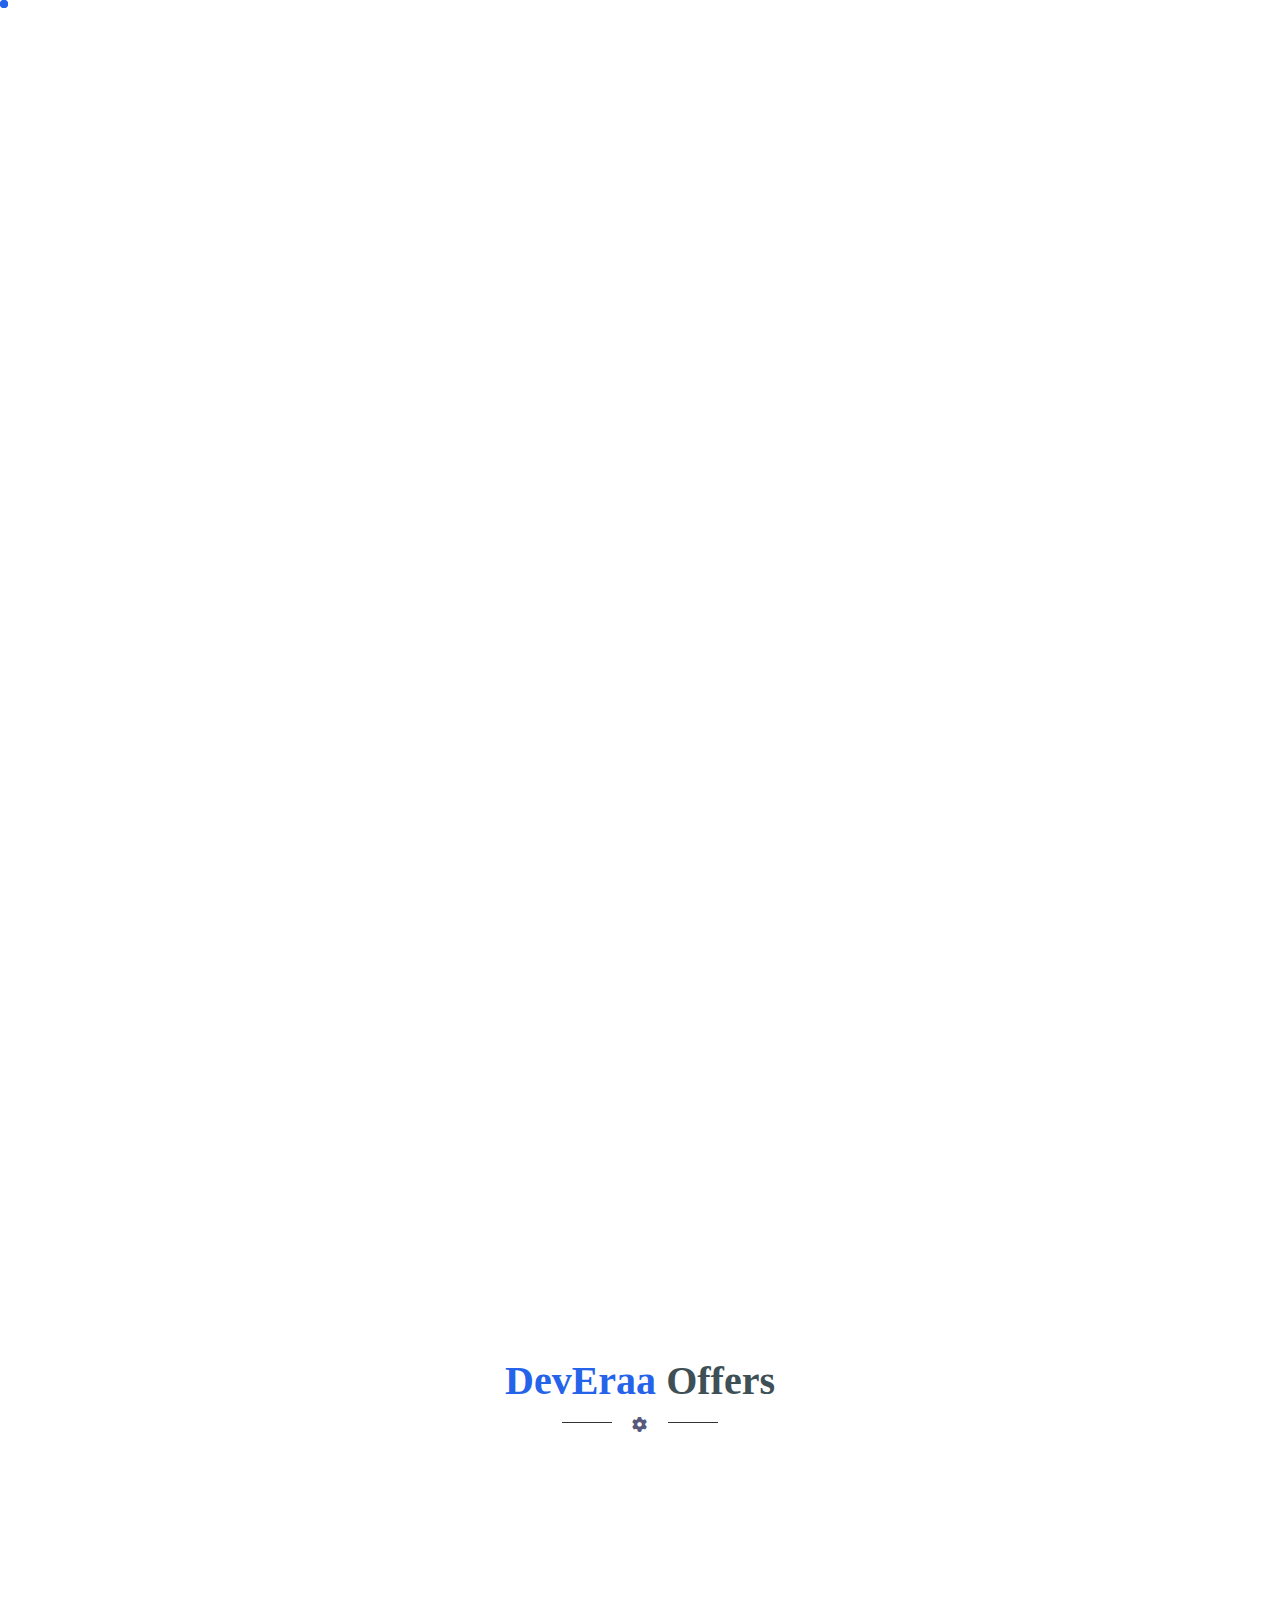
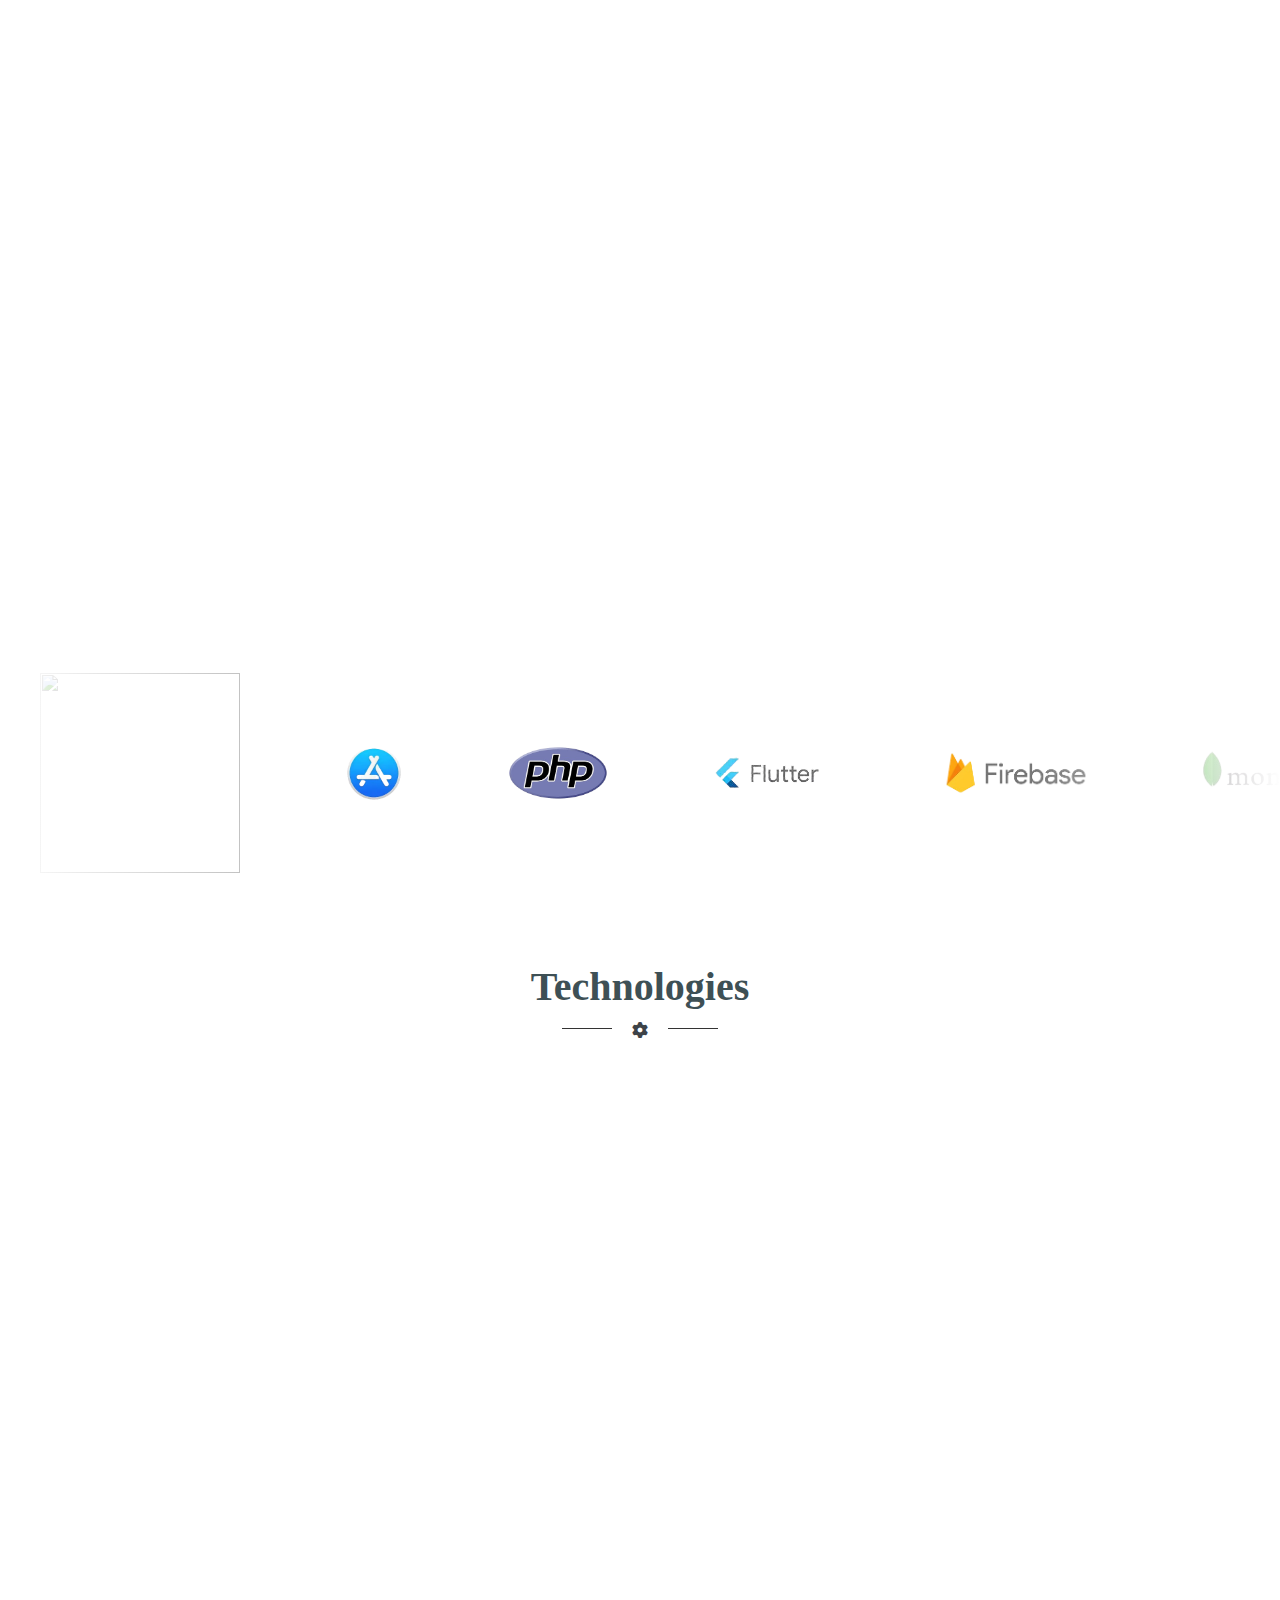
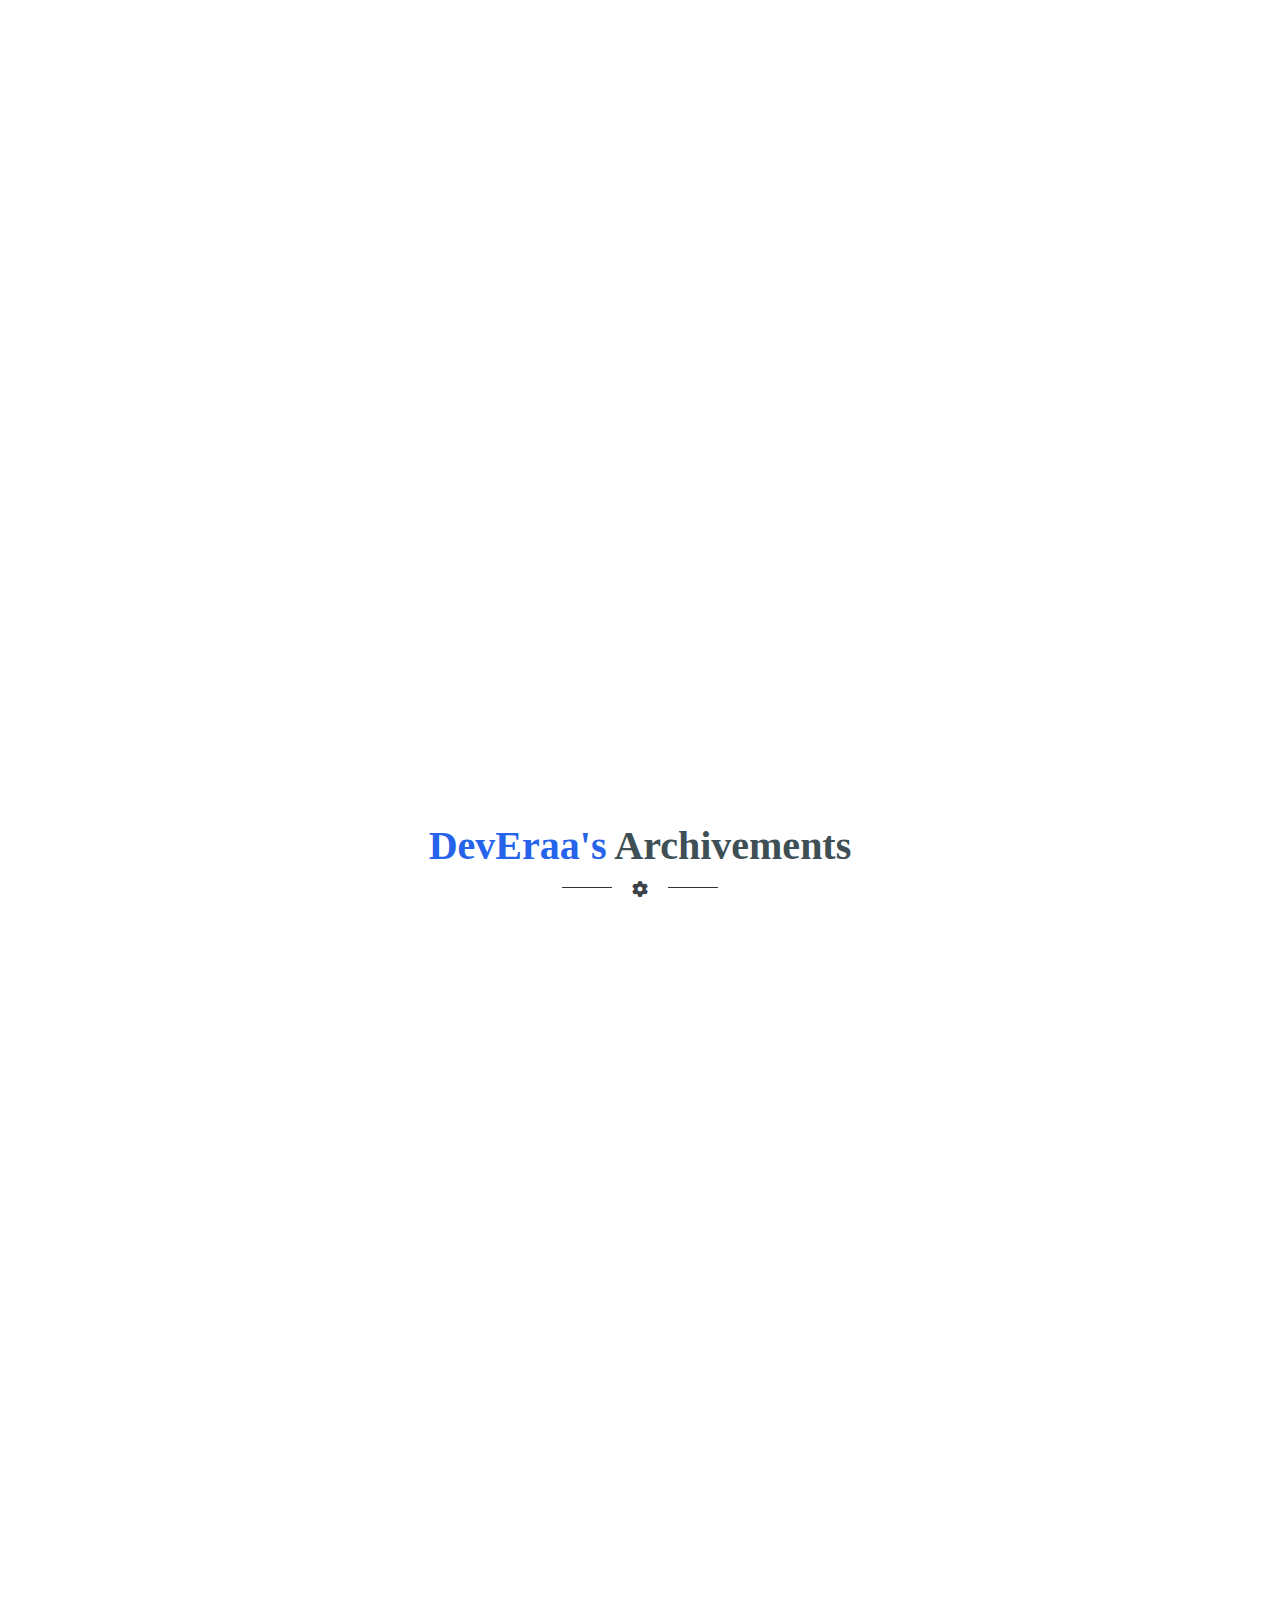
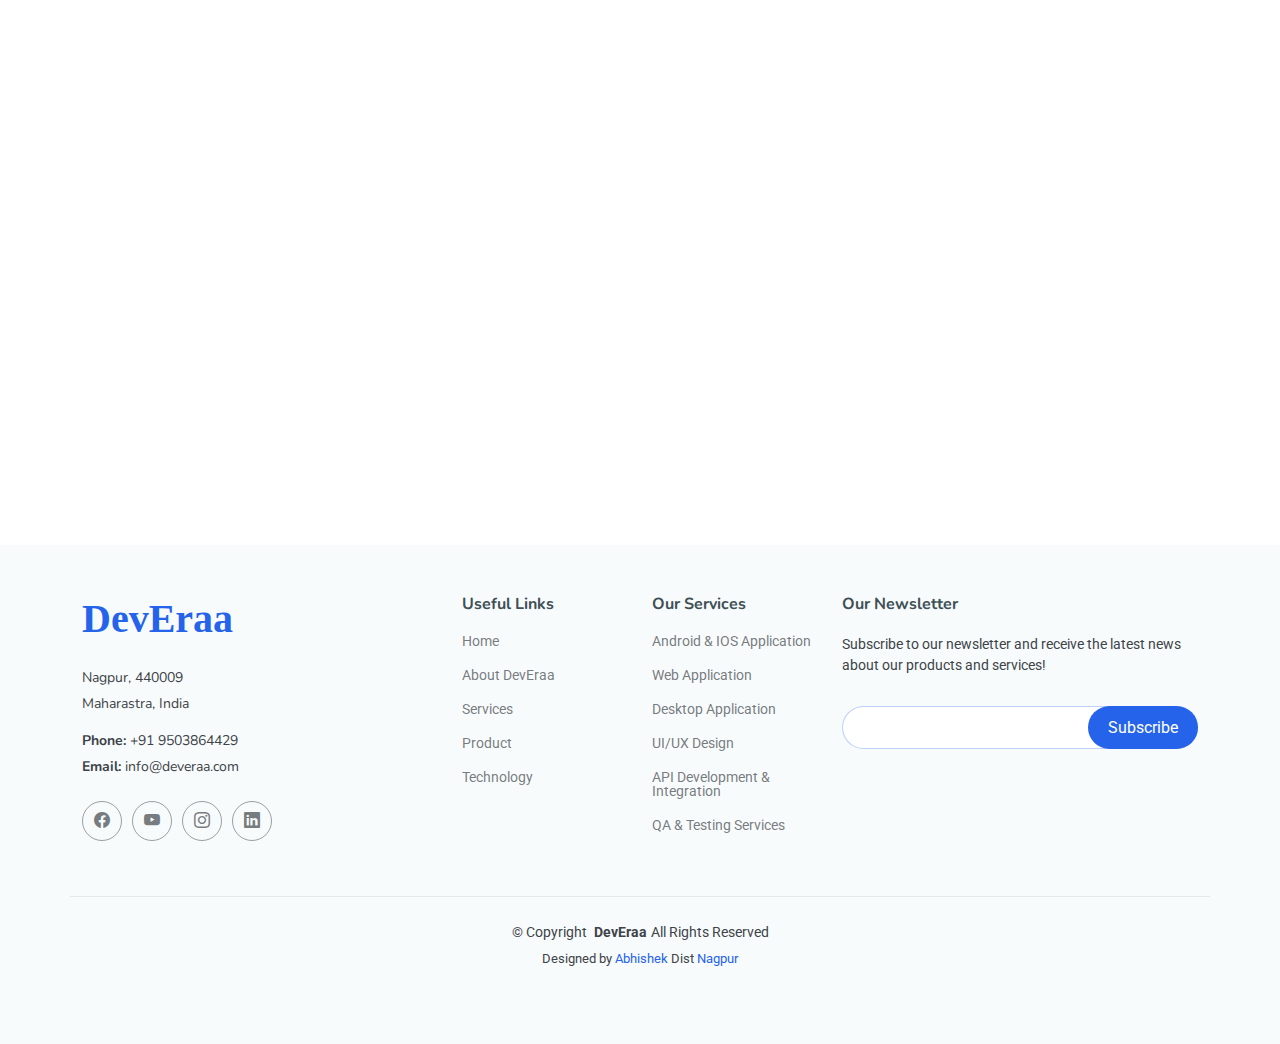
==== commit 9fb1d8a6: "facebook link add" ====
--- a/index.html
+++ b/index.html
@@ -814,6 +814,7 @@
                     <span>Nagpur, Maharastra , India</span>
                   </div>
                   <div class="socil_item_inner d-flex">
+                    <li><a target="_blank" href="https://www.facebook.com/people/DevEraa/61570090200272/"><i class="fa-brands fa-facebook" style="font-size: 20px;"></i></a></li>
                     <li><a target="_blank" href="https://www.youtube.com/@DeveraaOfficial"><i class="fa-brands fa-youtube" style="font-size: 20px;"></i></a></li>
                     <li><a target="_blank" href="https://www.instagram.com/deveraaofficial/profilecard/?igsh=NTF1ejhqNGZyb3My"><i class="fab fa-instagram" style="font-size: 20px;"></i></a></li>
                     <li><a target="_blank" href="https://www.linkedin.com/company/105287681/admin/dashboard/"><i class="fa-brands fa-linkedin" style="font-size: 20px;"></i></a></li>
@@ -847,7 +848,7 @@
                 <p><strong>Email:</strong> <span>info@deveraa.com</span></p>
               </div>
               <div class="social-links d-flex mt-4">
-                <!-- <a target="_blank" href=""><i class="bi bi-twitter-x"></i></a> -->
+                <a target="_blank" href="https://www.facebook.com/people/DevEraa/61570090200272/"><i class="bi bi-facebook"></i></a>
                 <a target="_blank" href="https://www.youtube.com/@DeveraaOfficial"><i class="bi bi-youtube"></i></a>
                 <a target="_blank" href="https://www.instagram.com/deveraaofficial/profilecard/?igsh=NTF1ejhqNGZyb3My"><i class="bi bi-instagram"></i></a>
                 <a target="_blank" href="https://www.linkedin.com/company/105287681/admin/dashboard/"><i class="bi bi-linkedin"></i></a>
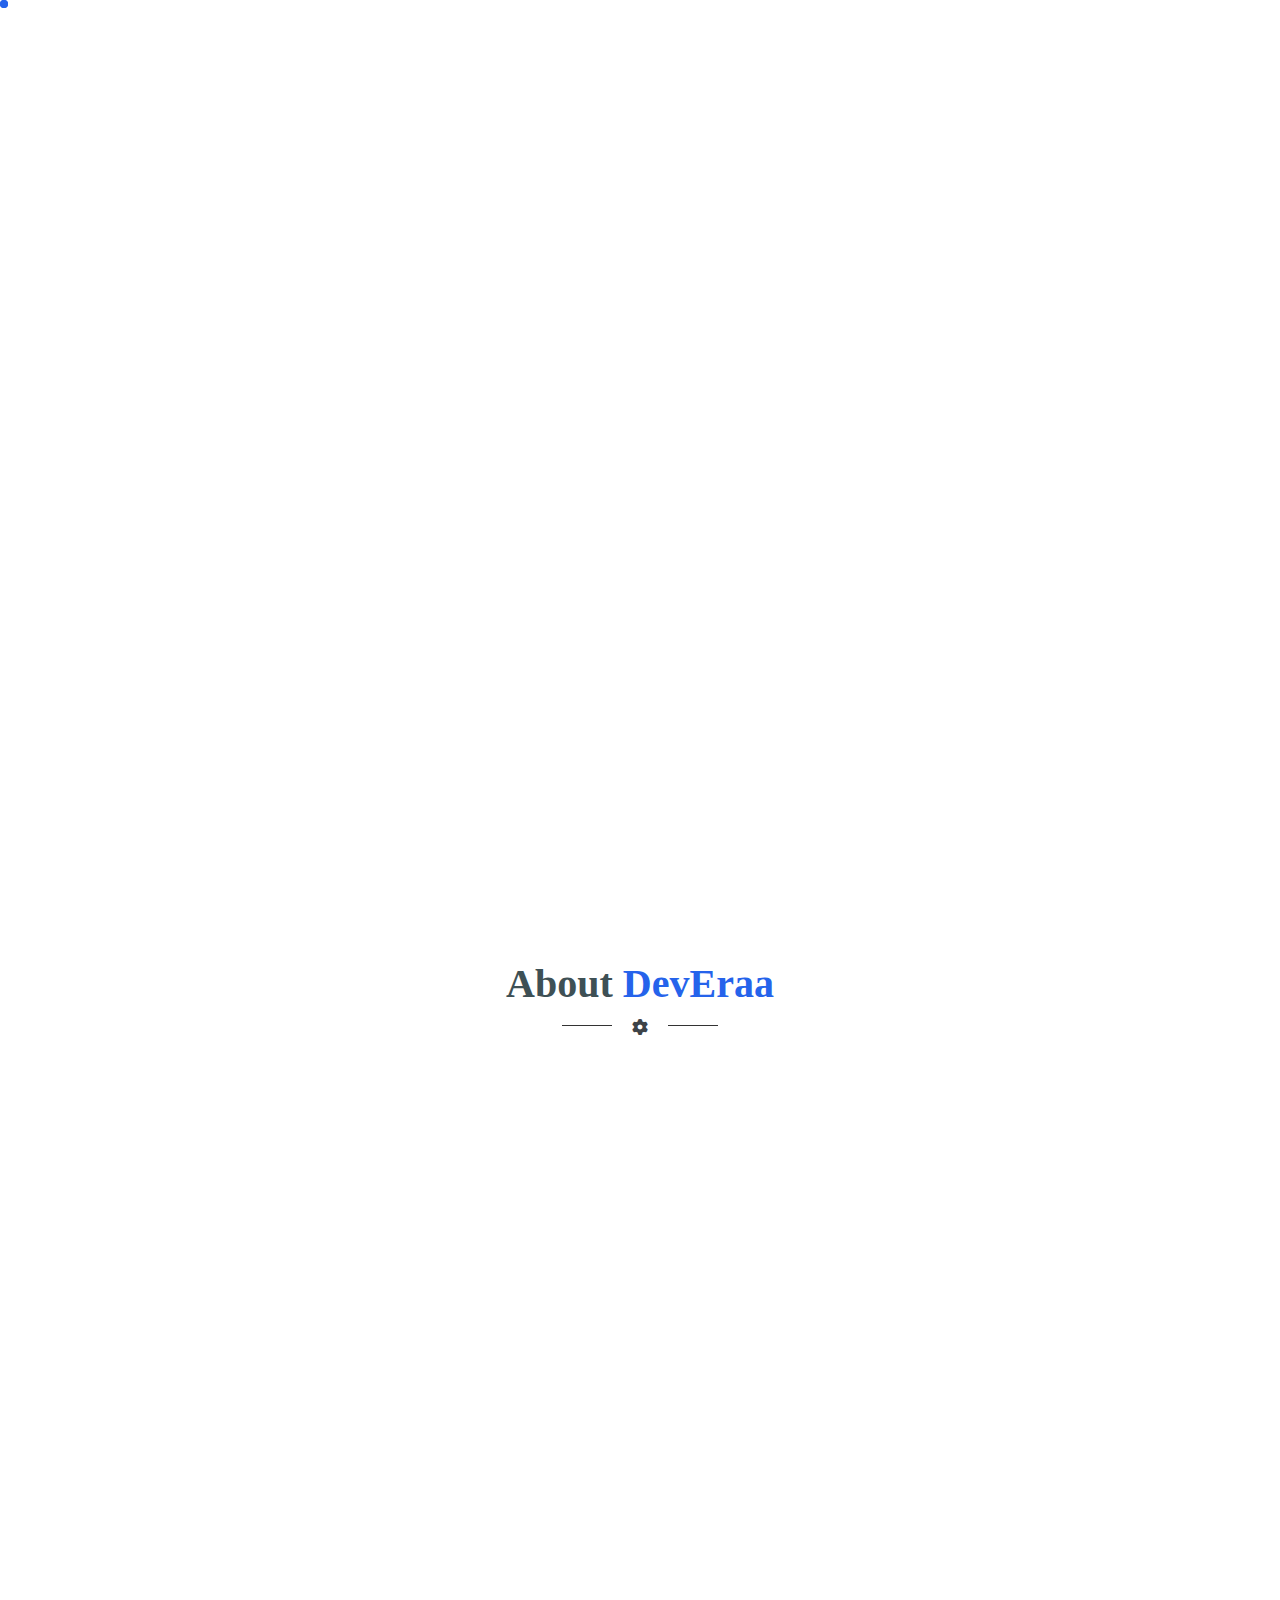
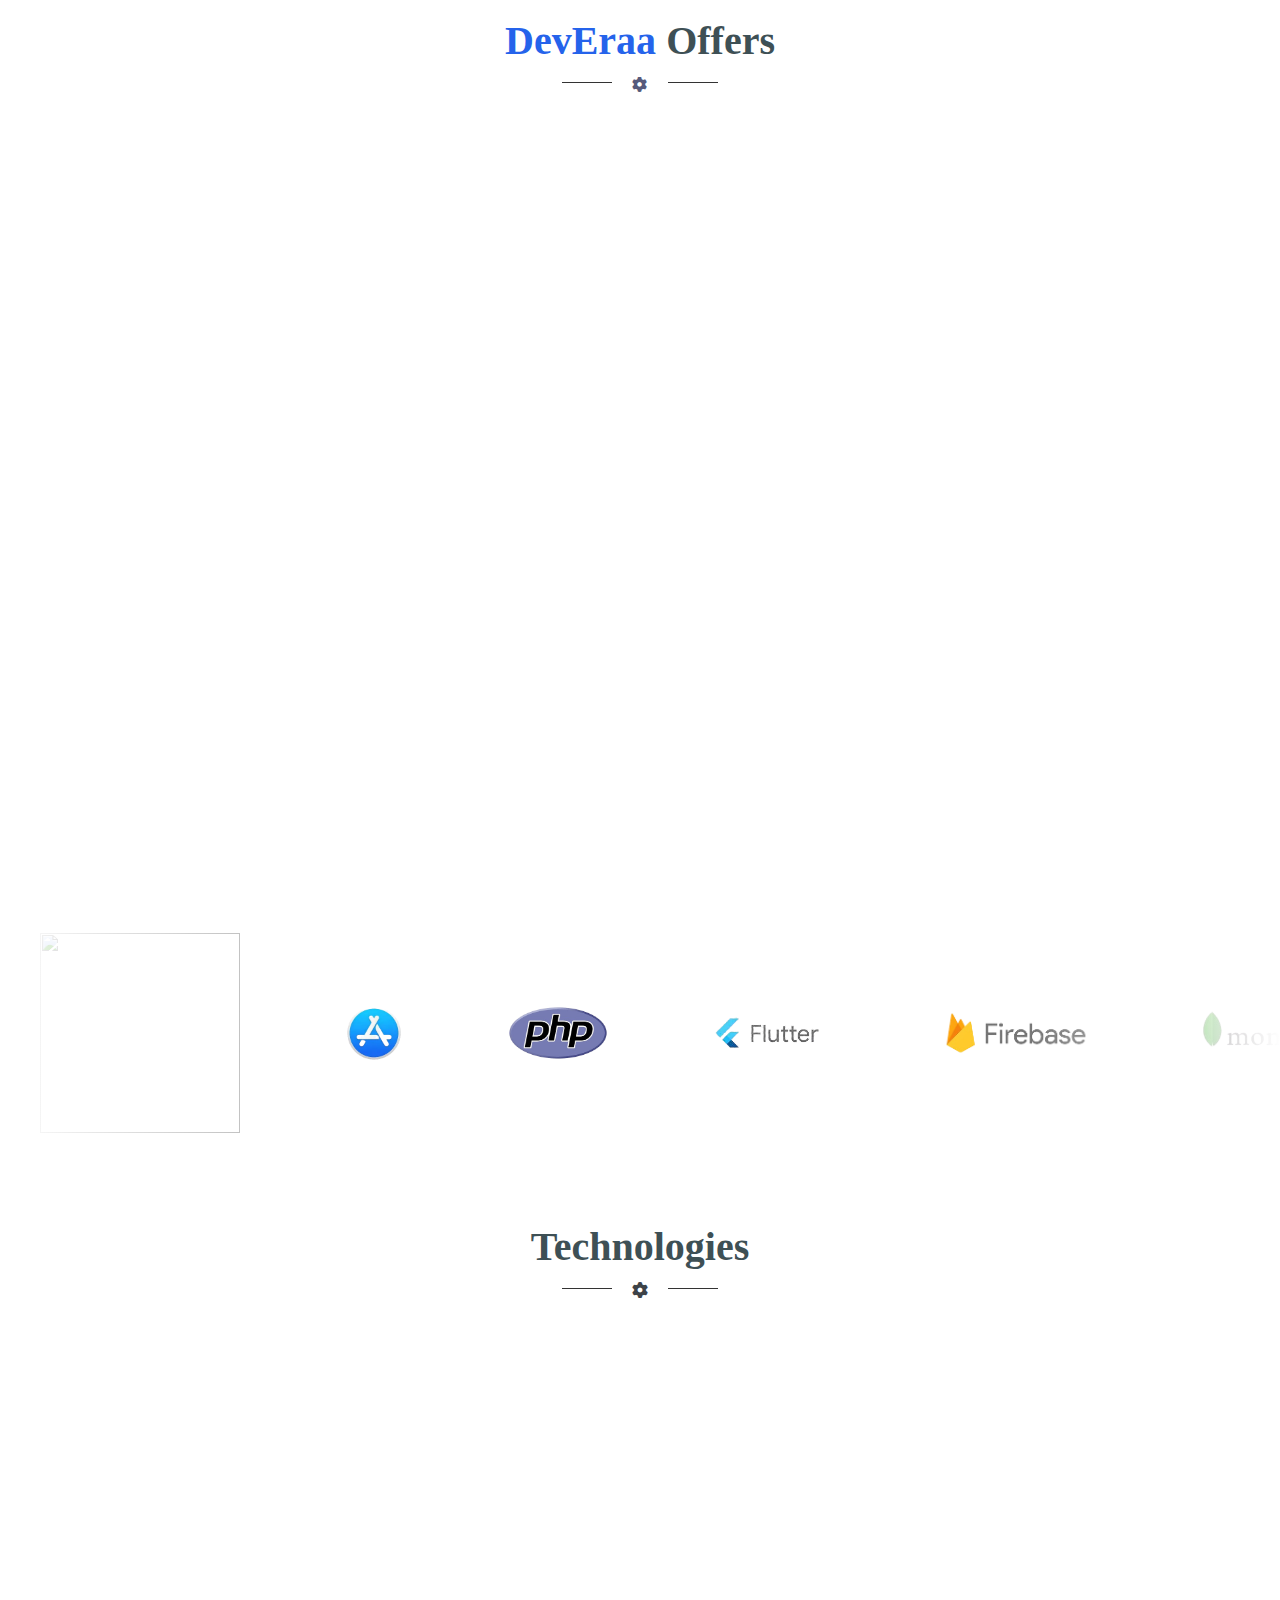
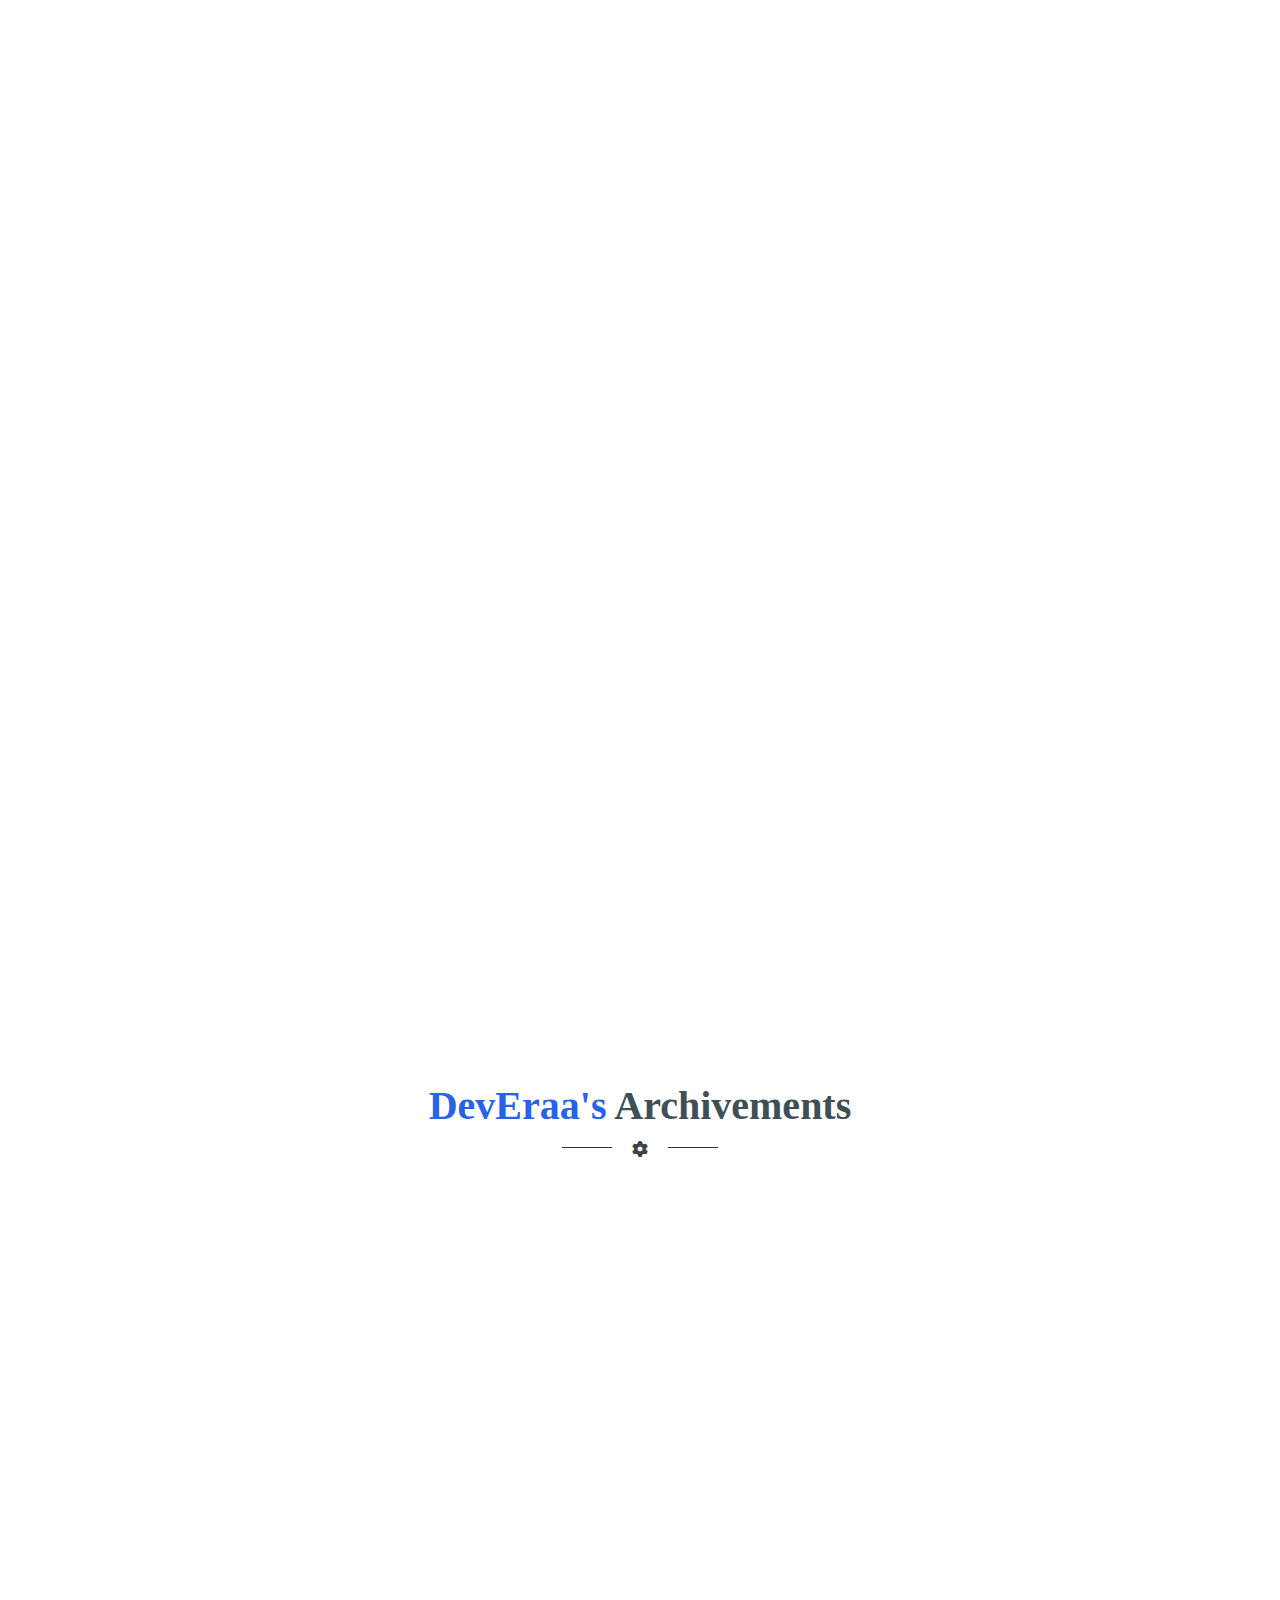
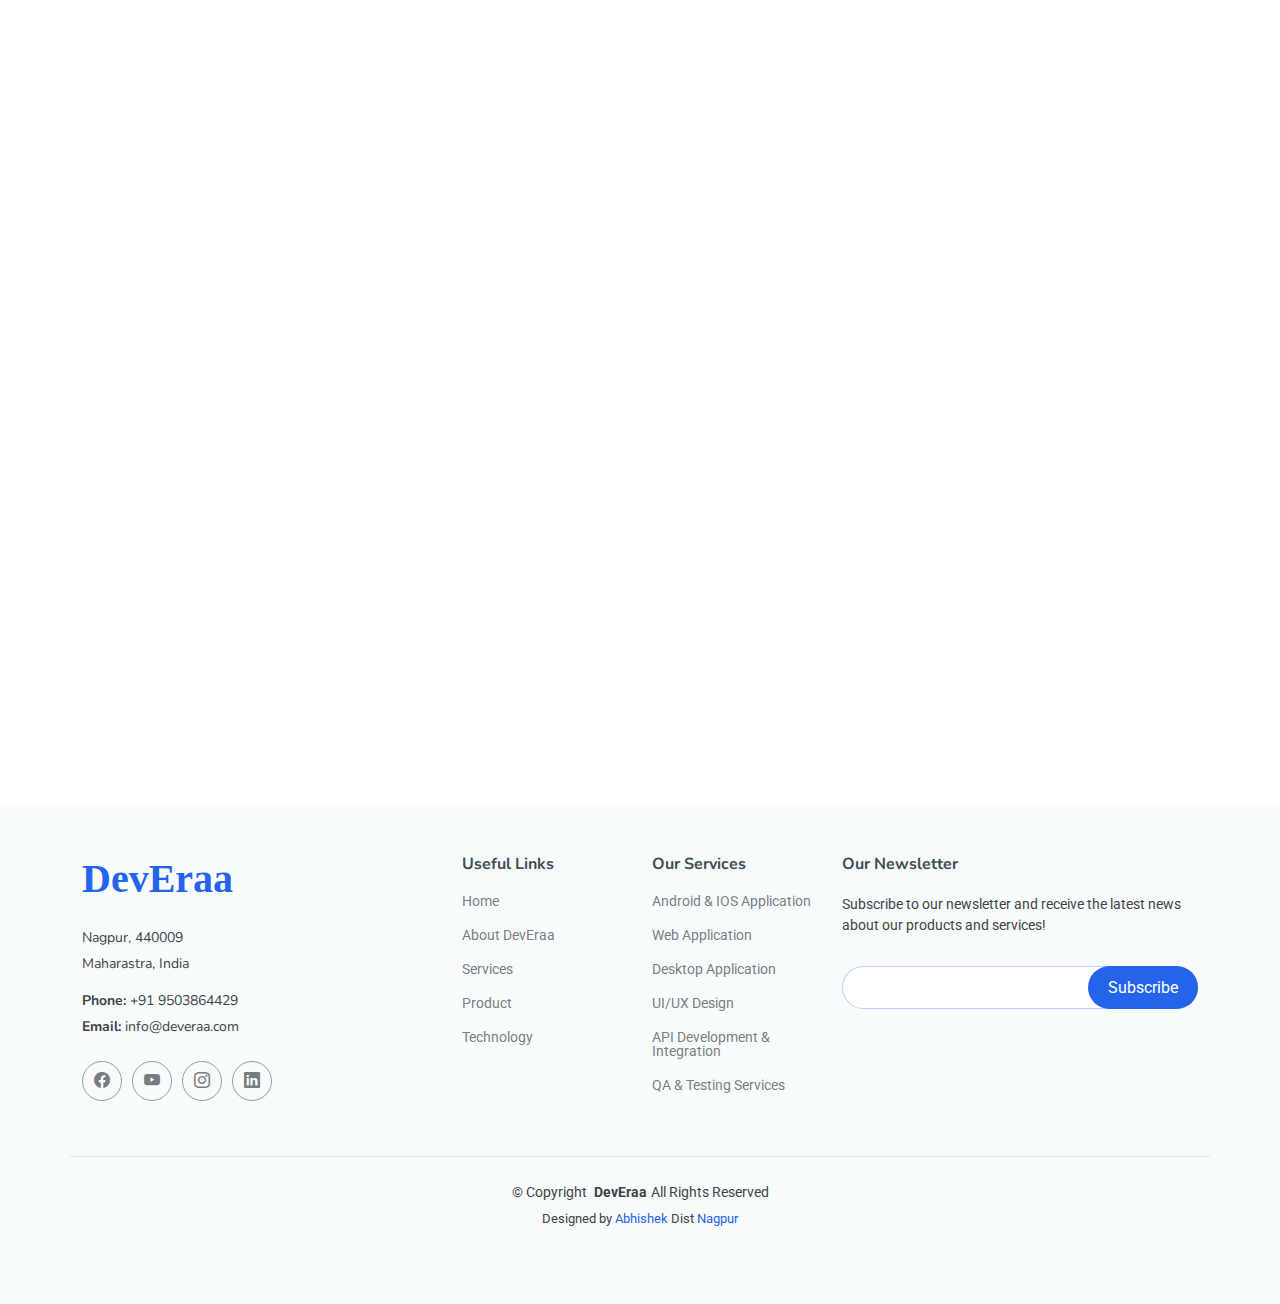
==== commit 973051c7: "about image chnags" ====
--- a/index.html
+++ b/index.html
@@ -111,7 +111,7 @@
 
           <!-- Image Column -->
           <div class="col-lg-6 col-md-12 d-flex justify-content-center" data-aos="zoom-out" data-aos-delay="300">
-            <img src="./assets/hero.png" class="img-fluid hero-img" alt="Hero Image" />
+            <img src="./assets/one.png" class="img-fluid hero-img" alt="Hero Image" />
           </div>
         </div>
       </div>
@@ -166,7 +166,7 @@
           <div class="col-lg-6 about-images" data-aos="fade-left" data-aos-delay="500">
             <div class="row">
               <div class="col-lg-12">
-                <img src="./assets/image.png" class="img-fluid" alt="Deveraa" />
+                <img src="./assets/three.png" class="img-fluid" alt="Deveraa" />
               </div>
             </div>
           </div>
--- a/Style/main.css
+++ b/Style/main.css
@@ -854,6 +854,7 @@
   # Hero Section
   --------------------------------------------------------------*/
   .hero {
+    height: 100vh;
     width: 100%;
     min-height: 70vh;
     position: relative;
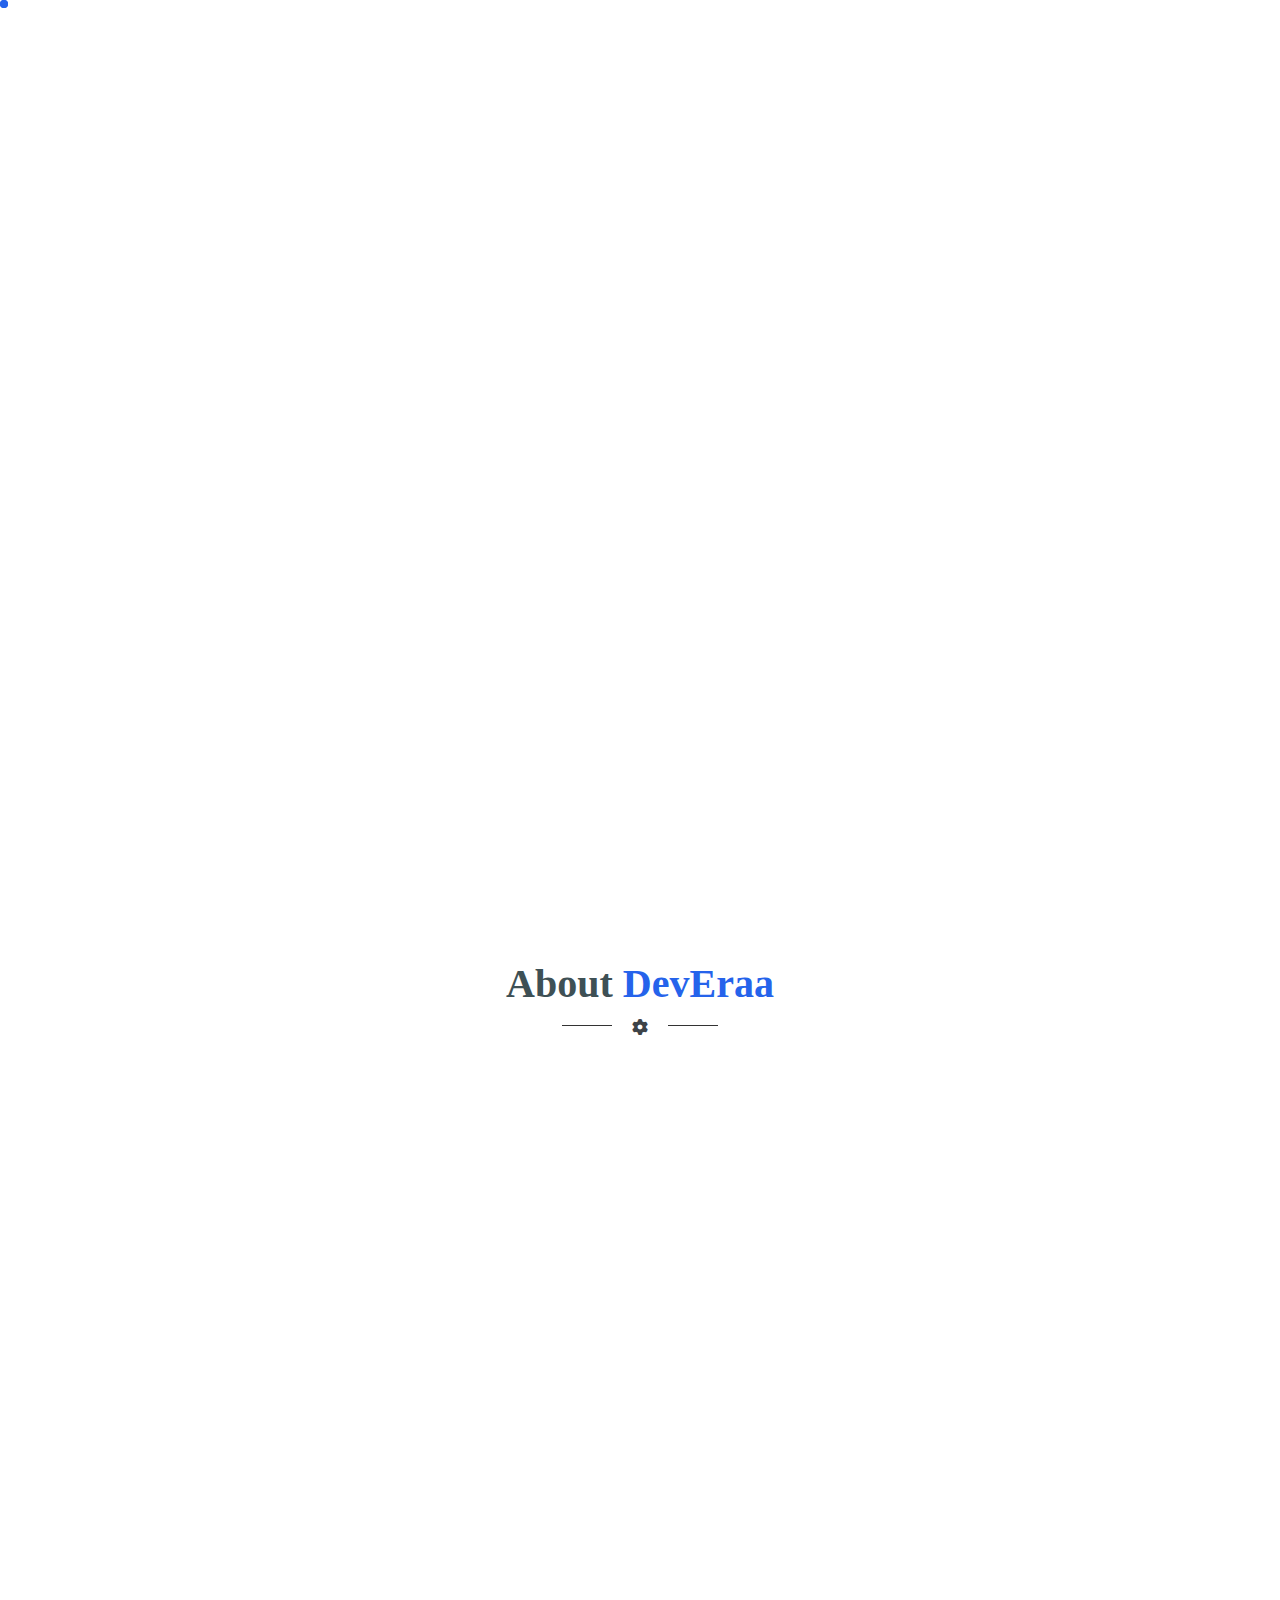
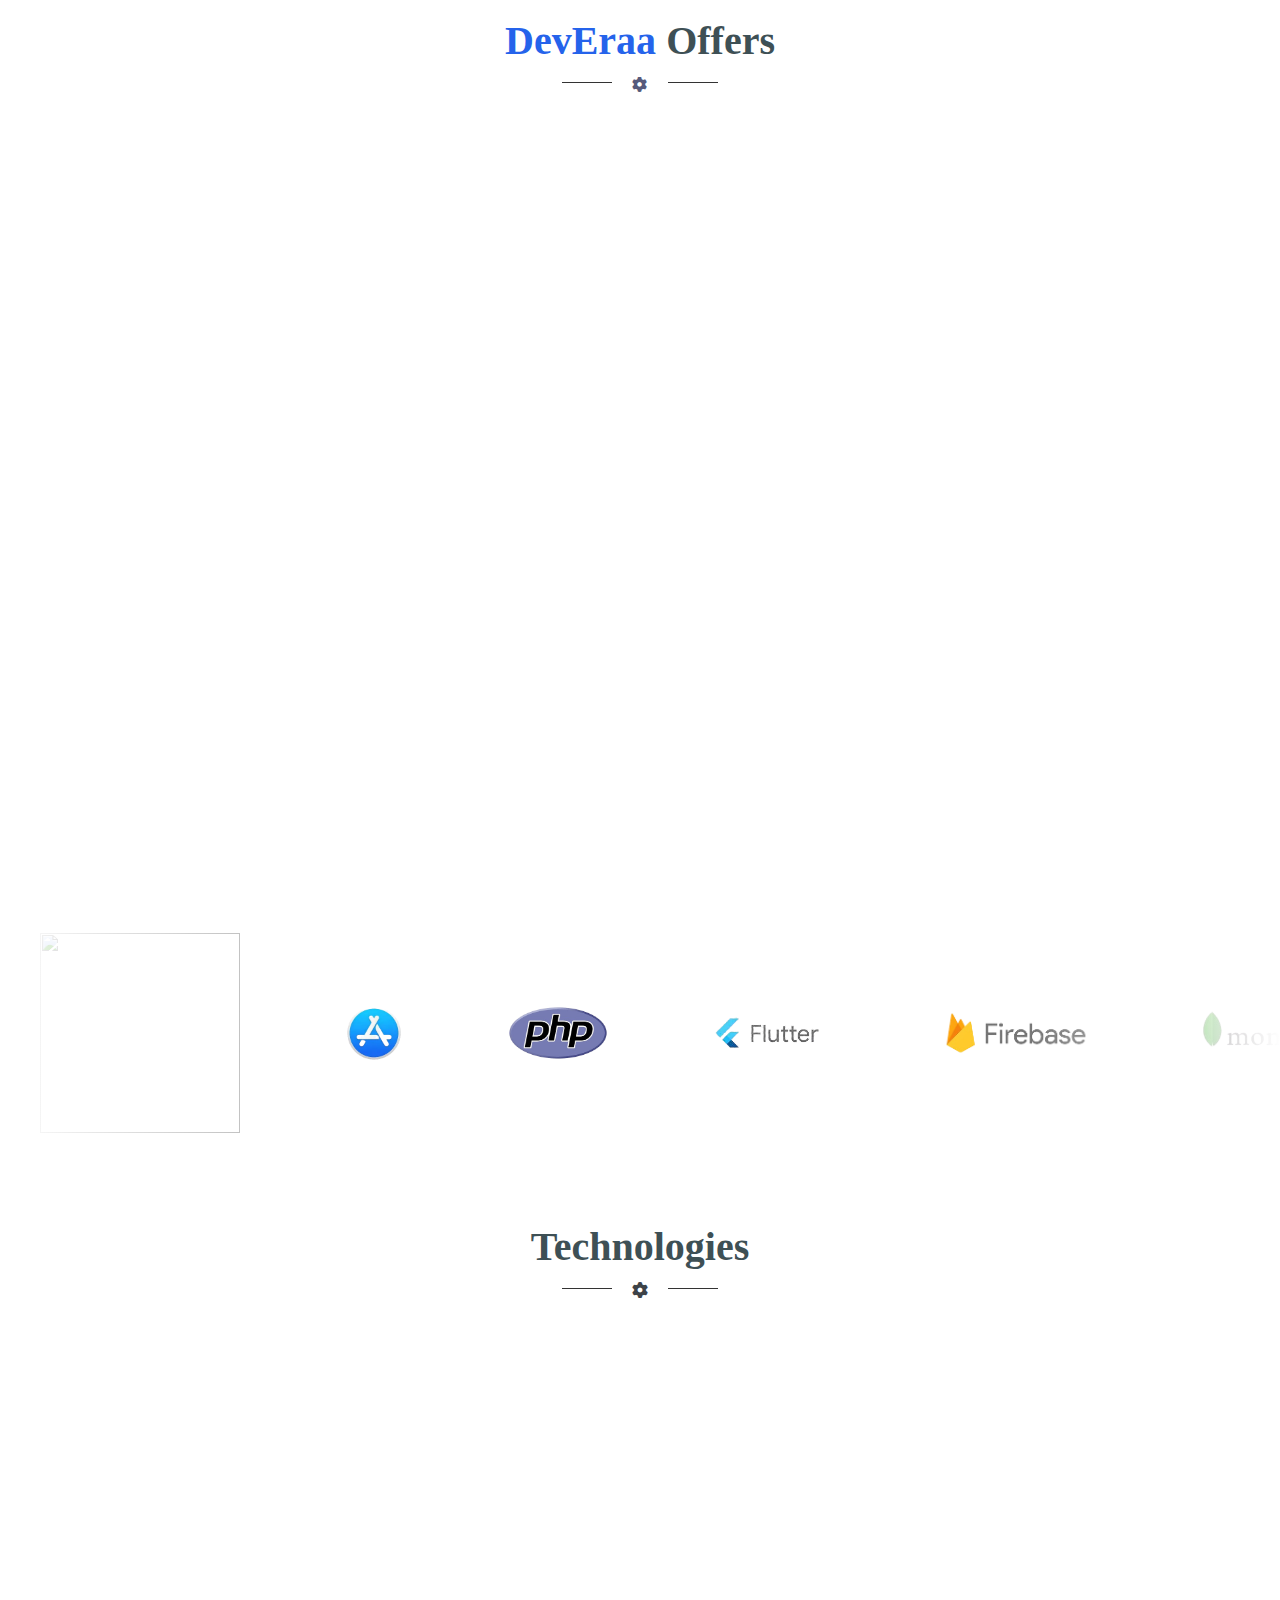
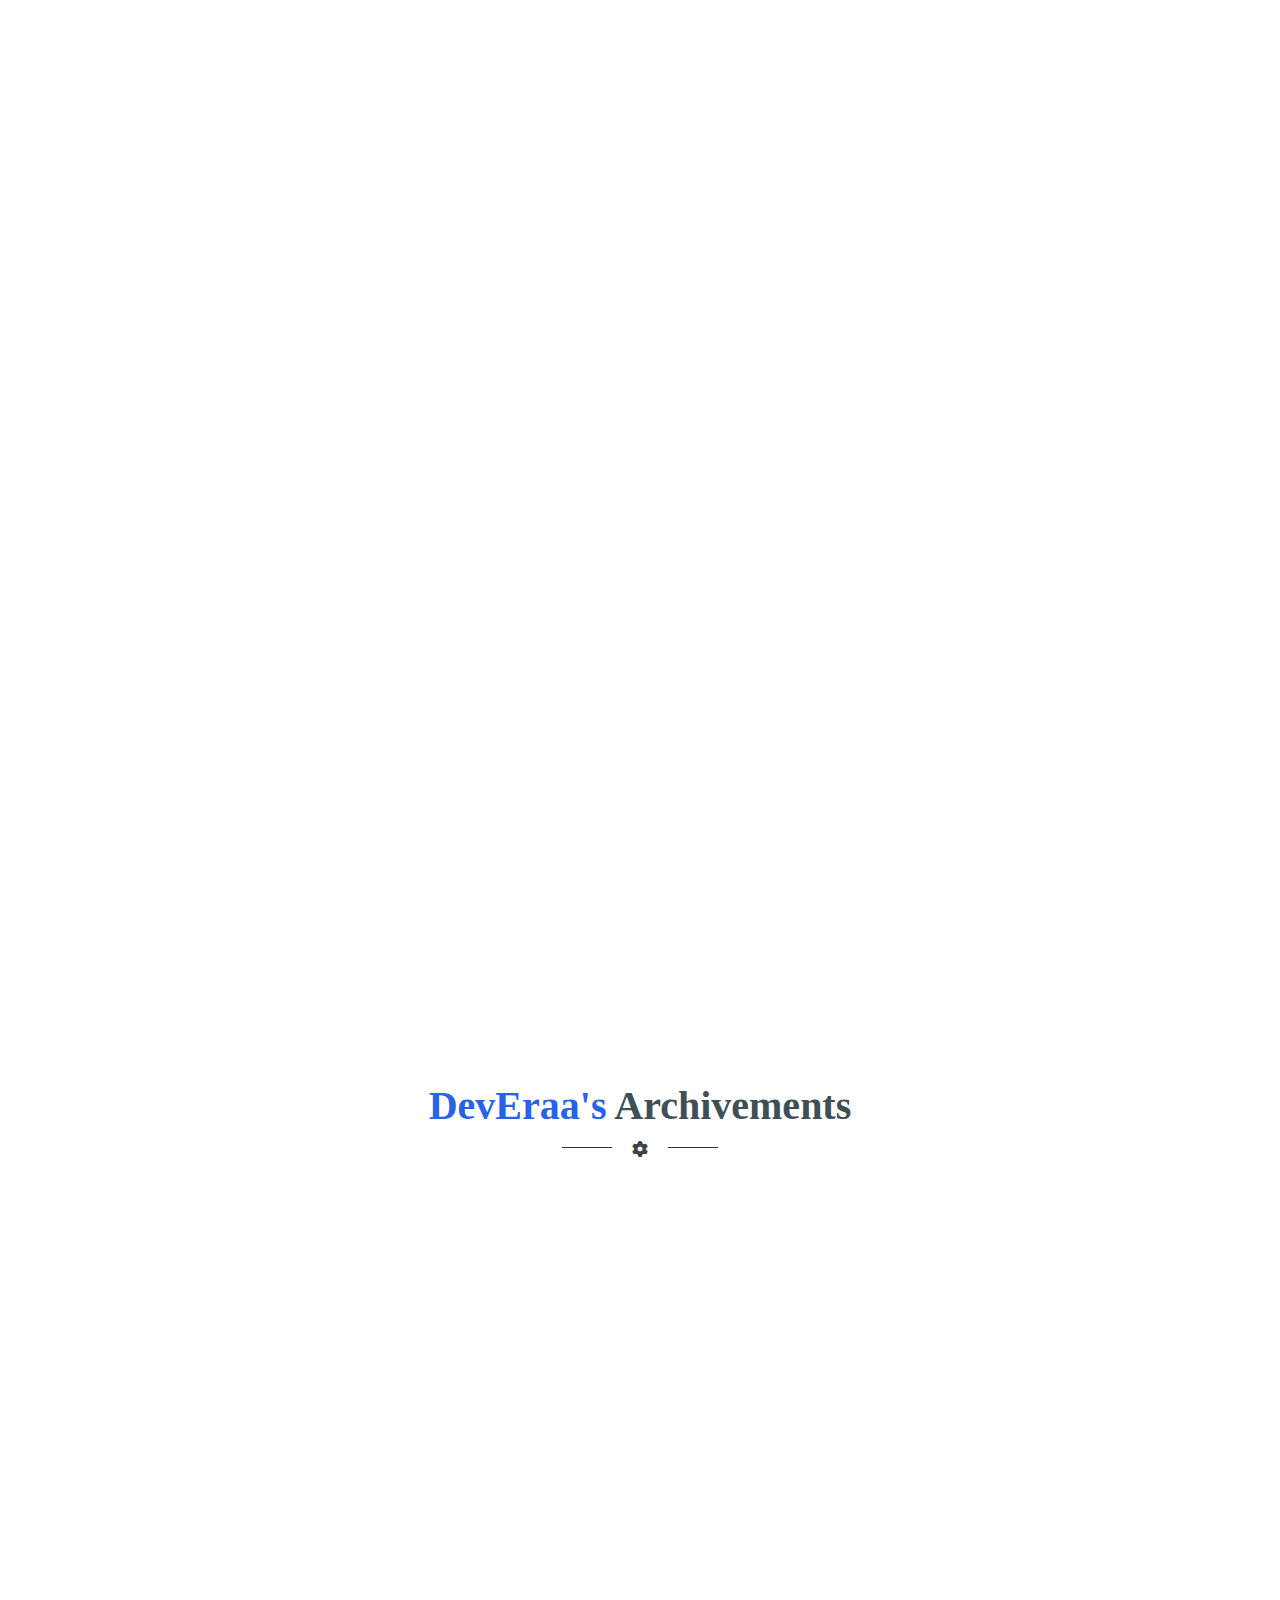
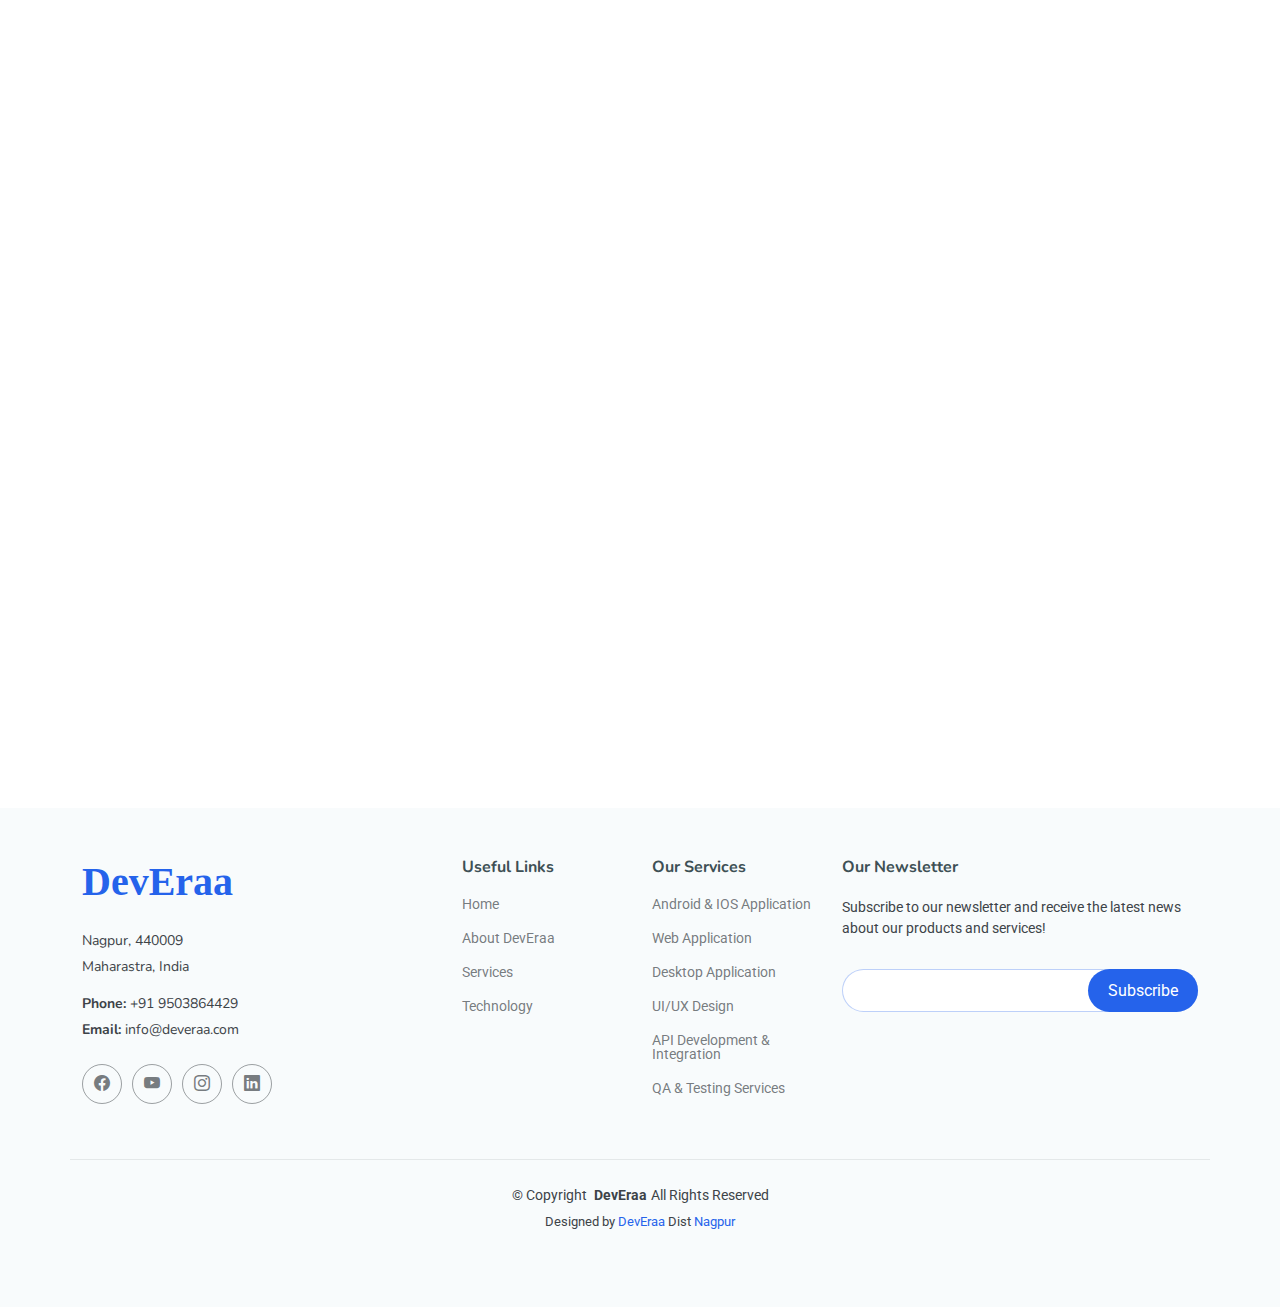
==== commit a759e852: "all chnages done here" ====
--- a/index.html
+++ b/index.html
@@ -2,6 +2,17 @@
 <html lang="en">
 
 <head>
+
+  <!-- Google tag (gtag.js) -->
+<script async src="https://www.googletagmanager.com/gtag/js?id=G-P9N16LJSX0"></script>
+<script>
+  window.dataLayer = window.dataLayer || [];
+  function gtag(){dataLayer.push(arguments);}
+  gtag('js', new Date());
+
+  gtag('config', 'G-P9N16LJSX0');
+</script>
+
   <meta charset="utf-8" />
   <meta content="width=device-width, initial-scale=1.0" name="viewport" />
   <title>Deveraa - Custom App & Software Development | React, Flutter Experts</title>
@@ -13,7 +24,8 @@
 
   <!-- Open Graph (OG) Meta Tags -->
   <meta property="og:title" content="Deveraa - Custom App & Software Development">
-  <meta property="og:description" content="Deveraa specializes in React, Flutter, and modern technologies to deliver Android, iOS, and web solutions tailored for your business.">
+  <meta property="og:description"
+    content="Deveraa specializes in React, Flutter, and modern technologies to deliver Android, iOS, and web solutions tailored for your business.">
   <meta property="og:image" content="assets/favicon.png">
   <meta property="og:url" content="https://www.deveraa.com">
   <meta property="og:type" content="website">
@@ -78,7 +90,8 @@
           <!-- <li><a href="index.html#Product"><span>Product</span></a></li> -->
           <li><a href="index.html#Technologies"><span>Technology</span></a></li>
           <!-- <li><a href="index.html#contact">Careers</a></li> -->
-          <a class="btn-getstarted d-xl-none" style="text-align: center; display:flex; justify-content :center; color: white;"
+          <a class="btn-getstarted d-xl-none"
+            style="text-align: center; display:flex; justify-content :center; color: white;"
             href="index.html#contact">Contact</a>
         </ul>
         <i class="mobile-nav-toggle d-xl-none bi bi-list"></i>
@@ -97,7 +110,7 @@
           <div class="col-lg-6 col-md-12 text-center text-lg-start deveraa-hero" data-aos="fade-up">
             <h1>Welcome to <span>DevEraa</span></h1>
             <p data-aos-delay="100">
-              Get a Stunning Website Built with Latest Technologies<br />
+              Get a Stunning Software Built with Latest Technologies<br />
               Attract Right Customers and Grow your Business Possibilities
             </p>
             <div class="d-flex justify-content-center justify-content-lg-start" data-aos-delay="200">
@@ -323,44 +336,6 @@
     </section> -->
     <!-- Product section end -->
 
-    <!-- techlogo section Section -->
-<!--     
-    <section id="clients" class="clients section">
-      <div class="container" data-aos="fade-up">
-        <div class="row gy-4">
-          <div class="col-xl-2 col-md-3 col-6 client-logo">
-            <img src="./assets/images//appstore.webp" class="img-fluid" alt="Deveraa" />
-          </div>
-        
-
-          <div class="col-xl-2 col-md-3 col-6 client-logo">
-            <img src="./assets/images/dotnet.png" class="img-fluid" alt="Deveraa" />
-          </div>
-     
-
-          <div class="col-xl-2 col-md-3 col-6 client-logo">
-            <img src="./assets/images/flutter.webp" class="img-fluid" alt="Deveraa" />
-          </div>
-  
-
-          <div class="col-xl-2 col-md-3 col-6 client-logo">
-            <img src="./assets/images/node.png" class="img-fluid" alt="Deveraa" />
-          </div>
-
-
-          <div class="col-xl-2 col-md-3 col-6 client-logo">
-            <img src="./assets/images/playstore.webp" class="img-fluid" alt="Deveraa" />
-          </div>
-
-
-          <div class="col-xl-2 col-md-3 col-6 client-logo">
-            <img src="./assets/images/html.png" class="img-fluid" alt="Deveraa" />
-          </div>
-
-        </div>
-      </div>
-    </section> -->
-    <!-- /Clients Section -->
 
     <!-- tech logo section start -->
     <div class="logos">
@@ -392,40 +367,40 @@
         <img src="./assets/images/playstore.webp" class="icon">
         <img src="./assets/images/react.png" class="icon" style="width: 130px; height: 130px;">
         <img src="./assets/images/tailwind.png" class="icon" style="width: 200px; height: 200px;">
-      
+
       </div>
-        <div class="logo_items">
-          <img src=".assets/images/bootstrap.png" class="icon" style="width: 200px; height: 200px;">
-          <img src="./assets/images/appstore.webp" class="icon" style="width: 100px; height: 100px;">
-          <img src="./assets/images/php.png" class="icon" style="width: 100px; height: 100px;">
-          <img src="./assets/images/flutter.webp" class="icon" style="width: 150px; height: 150px;">
-  
-          <img src="./assets/images/firebase.png" class="icon" style="width: 180px; height: 180px;">
-          <img src="./assets/images/mongo.png" class="icon" style="width: 180px; height: 180px;">
-          <img src="./assets/images/mysql.png" class="icon" style="width: 150px; height: 150px;">
-  
-          <img src="./assets/images/html.png" class="icon" style="width: 150px; height: 150px;">
-          <img src="./assets/images/tailwind.png" class="icon" style="width: 200px; height: 200px;">
-          <img src="./assets/images/appstore.webp" class="icon" style="width: 100px; height: 100px;">
-          <img src="./assets/images/ios.webp" class="icon">
-          <img src="./assets/images/node.png" class="icon" style="width: 100px; height: 100px;">
-          <img src="./assets/images/playstore.webp" class="icon">
-          <img src="./assets/images/react.png" class="icon" style="width: 130px; height: 130px;">
-          <img src="./assets/images/dotnet.png" class="icon">
-          <img src="./assets/images/appstore.webp" class="icon" style="width: 100px; height: 100px;">
-          <img src="./assets/images/php.png" class="icon" style="width: 90px; height: 90px;">
-          <img src="./assets/images/flutter.webp" class="icon" style="width: 150px; height: 150px;">
-          <img src="./assets/images/html.png" class="icon" style="width: 150px; height: 150px;">
-          <img src="./assets/images/bootstrap.png" class="icon" style="width: 200px; height: 200px;">
-          <img src="./assets/images/ios.webp" class="icon">
-          <img src="./assets/images/node.png" class="icon" style="width: 100px; height: 100px;">
-          <img src="./assets/images/playstore.webp" class="icon">
-          <img src="./assets/images/react.png" class="icon" style="width: 130px; height: 130px;">
-          <img src="./assets/images/tailwind.png" class="icon" style="width: 200px; height: 200px;">
-      
+      <div class="logo_items">
+        <img src=".assets/images/bootstrap.png" class="icon" style="width: 200px; height: 200px;">
+        <img src="./assets/images/appstore.webp" class="icon" style="width: 100px; height: 100px;">
+        <img src="./assets/images/php.png" class="icon" style="width: 100px; height: 100px;">
+        <img src="./assets/images/flutter.webp" class="icon" style="width: 150px; height: 150px;">
+
+        <img src="./assets/images/firebase.png" class="icon" style="width: 180px; height: 180px;">
+        <img src="./assets/images/mongo.png" class="icon" style="width: 180px; height: 180px;">
+        <img src="./assets/images/mysql.png" class="icon" style="width: 150px; height: 150px;">
+
+        <img src="./assets/images/html.png" class="icon" style="width: 150px; height: 150px;">
+        <img src="./assets/images/tailwind.png" class="icon" style="width: 200px; height: 200px;">
+        <img src="./assets/images/appstore.webp" class="icon" style="width: 100px; height: 100px;">
+        <img src="./assets/images/ios.webp" class="icon">
+        <img src="./assets/images/node.png" class="icon" style="width: 100px; height: 100px;">
+        <img src="./assets/images/playstore.webp" class="icon">
+        <img src="./assets/images/react.png" class="icon" style="width: 130px; height: 130px;">
+        <img src="./assets/images/dotnet.png" class="icon">
+        <img src="./assets/images/appstore.webp" class="icon" style="width: 100px; height: 100px;">
+        <img src="./assets/images/php.png" class="icon" style="width: 90px; height: 90px;">
+        <img src="./assets/images/flutter.webp" class="icon" style="width: 150px; height: 150px;">
+        <img src="./assets/images/html.png" class="icon" style="width: 150px; height: 150px;">
+        <img src="./assets/images/bootstrap.png" class="icon" style="width: 200px; height: 200px;">
+        <img src="./assets/images/ios.webp" class="icon">
+        <img src="./assets/images/node.png" class="icon" style="width: 100px; height: 100px;">
+        <img src="./assets/images/playstore.webp" class="icon">
+        <img src="./assets/images/react.png" class="icon" style="width: 130px; height: 130px;">
+        <img src="./assets/images/tailwind.png" class="icon" style="width: 200px; height: 200px;">
+
       </div>
-      </div>
-  <!-- tech logo section end -->
+    </div>
+    <!-- tech logo section end -->
 
 
     <!-- technology section start -->
@@ -720,7 +695,7 @@
                   <i class="fa-solid fa-calendar-days" style="font-size: 50px;"></i>
                 </div>
                 <div class="py-2 count" style="color: grey;">
-                  <span id="count1">12</span> + Year
+                  <span id="count1">12</span>+Year
                 </div>
                 <div>
                   Experience
@@ -733,7 +708,7 @@
                   <i class="bi bi-building count-icon"></i>
                 </div>
                 <div class="py-2 count" style="color: grey;">
-                  <span id="count2">500</span> +
+                  <span id="count2">500</span>+
                 </div>
                 <div>
                   Projects
@@ -746,7 +721,7 @@
                   <i class="bi bi-people count-icon"></i>
                 </div>
                 <div class="py-2 count" style="color: grey;">
-                  <span id="count3">500</span> +
+                  <span id="count3">500</span>+
                 </div>
                 <div>
                   Client
@@ -756,13 +731,13 @@
             <div class="col-6 col-lg-3 deveraa-conter-card" data-aos="zoom-in">
               <div class="py-5 text-center counter-section">
                 <div>
-                  <i class="bi bi-trophy count-icon"></i>
+                  <i class="fa-solid fa-arrow-trend-up mt-4" style="font-size: 50px; color: #2563eb;"></i>
                 </div>
                 <div class="py-2 count" style="color: grey;">
-                  <span id="count4">56</span> +
+                  <span id="count4">5</span>X
                 </div>
                 <div>
-                  Archiments
+                  Growth
                 </div>
               </div>
             </div>
@@ -790,10 +765,13 @@
                     <p class="sec-icon"><i class="fa-solid fa-gear"></i></p>
                   </div>
                   <p>Feel Free to contact us any time. <br />We will get back to you as soon as we can!.</p>
-                  <input type="text" class="form-control form-group" placeholder="Name" />
-                  <input type="text" class="form-control form-group" placeholder="Email" />
-                  <textarea class="form-control form-group" placeholder="Message"></textarea>
-                  <button class="contact_form_submit">Send</button>
+                  <!-- Contact Form -->
+                  <form id="contactForm">
+                    <input type="text" id="name" class="form-control form-group" placeholder="Name" required />
+                    <input type="email" id="email" class="form-control form-group" placeholder="Email" required />
+                    <textarea id="message" class="form-control form-group" placeholder="Message" required></textarea>
+                    <button type="submit" class="contact_form_submit">Send</button>
+                  </form>
                 </div>
               </div>
             </div>
@@ -814,10 +792,15 @@
                     <span>Nagpur, Maharastra , India</span>
                   </div>
                   <div class="socil_item_inner d-flex">
-                    <li><a target="_blank" href="https://www.facebook.com/people/DevEraa/61570090200272/"><i class="fa-brands fa-facebook" style="font-size: 20px;"></i></a></li>
-                    <li><a target="_blank" href="https://www.youtube.com/@DeveraaOfficial"><i class="fa-brands fa-youtube" style="font-size: 20px;"></i></a></li>
-                    <li><a target="_blank" href="https://www.instagram.com/deveraaofficial/profilecard/?igsh=NTF1ejhqNGZyb3My"><i class="fab fa-instagram" style="font-size: 20px;"></i></a></li>
-                    <li><a target="_blank" href="https://www.linkedin.com/company/105287681/admin/dashboard/"><i class="fa-brands fa-linkedin" style="font-size: 20px;"></i></a></li>
+                    <li><a target="_blank" href="https://www.facebook.com/people/DevEraa/61570090200272/"><i
+                          class="fa-brands fa-facebook" style="font-size: 20px;"></i></a></li>
+                    <li><a target="_blank" href="https://www.youtube.com/@DeveraaOfficial"><i
+                          class="fa-brands fa-youtube" style="font-size: 20px;"></i></a></li>
+                    <li><a target="_blank"
+                        href="https://www.instagram.com/deveraaofficial/profilecard/?igsh=NTF1ejhqNGZyb3My"><i
+                          class="fab fa-instagram" style="font-size: 20px;"></i></a></li>
+                    <li><a target="_blank" href="https://www.linkedin.com/company/105287681/admin/dashboard/"><i
+                          class="fa-brands fa-linkedin" style="font-size: 20px;"></i></a></li>
                   </div>
 
                 </div>
@@ -848,10 +831,14 @@
                 <p><strong>Email:</strong> <span>info@deveraa.com</span></p>
               </div>
               <div class="social-links d-flex mt-4">
-                <a target="_blank" href="https://www.facebook.com/people/DevEraa/61570090200272/"><i class="bi bi-facebook"></i></a>
+                <a target="_blank" href="https://www.facebook.com/people/DevEraa/61570090200272/"><i
+                    class="bi bi-facebook"></i></a>
                 <a target="_blank" href="https://www.youtube.com/@DeveraaOfficial"><i class="bi bi-youtube"></i></a>
-                <a target="_blank" href="https://www.instagram.com/deveraaofficial/profilecard/?igsh=NTF1ejhqNGZyb3My"><i class="bi bi-instagram"></i></a>
-                <a target="_blank" href="https://www.linkedin.com/company/105287681/admin/dashboard/"><i class="bi bi-linkedin"></i></a>
+                <a target="_blank"
+                  href="https://www.instagram.com/deveraaofficial/profilecard/?igsh=NTF1ejhqNGZyb3My"><i
+                    class="bi bi-instagram"></i></a>
+                <a target="_blank" href="https://www.linkedin.com/company/105287681/admin/dashboard/"><i
+                    class="bi bi-linkedin"></i></a>
               </div>
             </div>
 
@@ -861,7 +848,7 @@
                 <li><a href="#">Home</a></li>
                 <li><a href="#about">About DevEraa</a></li>
                 <li><a href="#Services">Services</a></li>
-                <li><a href="#Product">Product</a></li>
+                <!-- <li><a href="#Product">Product</a></li> -->
                 <li><a href="#Technologies">Technology</a></li>
               </ul>
             </div>
@@ -881,7 +868,7 @@
             <div class="col-lg-4 col-md-12 footer-newsletter">
               <h4>Our Newsletter</h4>
               <p>Subscribe to our newsletter and receive the latest news about our products and services!</p>
-              <form action="#" method="" class="php-email-form">
+              <form action="#contact" method="" class="php-email-form">
                 <div class="newsletter-form"><input type="email" name="email"><input type="submit" value="Subscribe">
                 </div>
                 <!-- <div class="loading">Loading</div> -->
@@ -897,7 +884,7 @@
           <p>© <span>Copyright</span> <strong class="px-1 sitename">DevEraa</strong><span>All Rights Reserved</span>
           </p>
           <div class="credits">
-            Designed by <a href="#">Abhishek</a> Dist<a href="#"> Nagpur
+            Designed by <a href="#">DevEraa</a> Dist<a href="#"> Nagpur
           </div>
         </div>
 
@@ -929,6 +916,11 @@
 
     <script src="./Script/script.js"></script>
 
+    <script src="./Script/email.js"></script>
+
+    <!-- Include SweetAlert Library -->
+    <script src="https://cdn.jsdelivr.net/npm/sweetalert2@11"></script>
+
     <!-- aos -->
     <script src="https://unpkg.com/aos@2.3.1/dist/aos.js"></script>
 </body>
